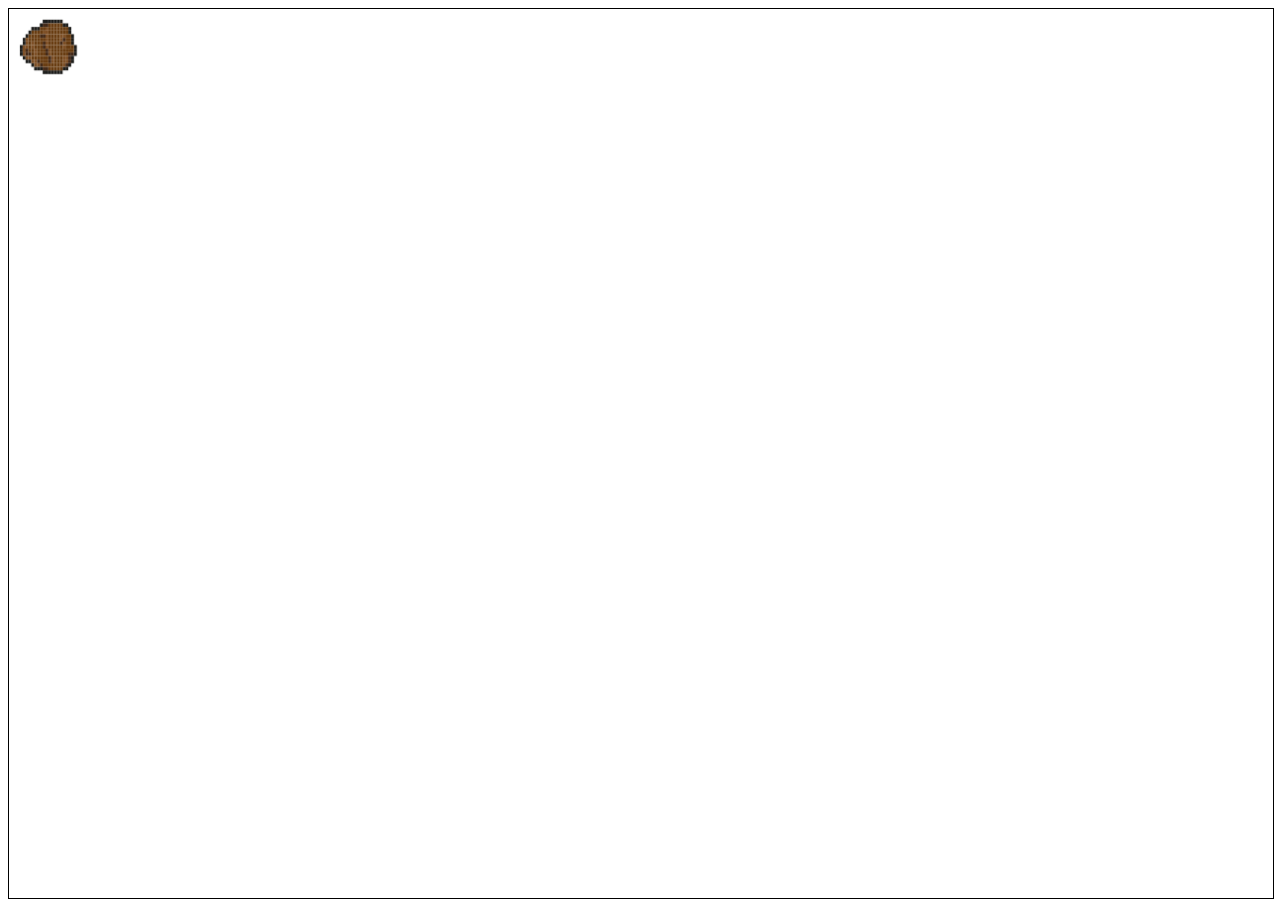
==== index.html @ f92eefe6 "Le rectangle est devenu une astéroide \0/" ====
<!DOCTYPE html>
<html>

<head>
  <meta charset="utf-8">
  <title>David Asteroid</title>
  <link href="styles.css" rel="stylesheet">
</head>

<body onload="draw();">

  <canvas id="asteroid">
    <img id="asteroidSVG" src="asteroid.svg" viewBox="0 0 720 400" />
  </canvas>

</body>
<script src="scripts.js"></script>

</html>
---- styles.css ----
canvas {
  border: 1px solid black;
  width: 100%;
  height: 100%;
}
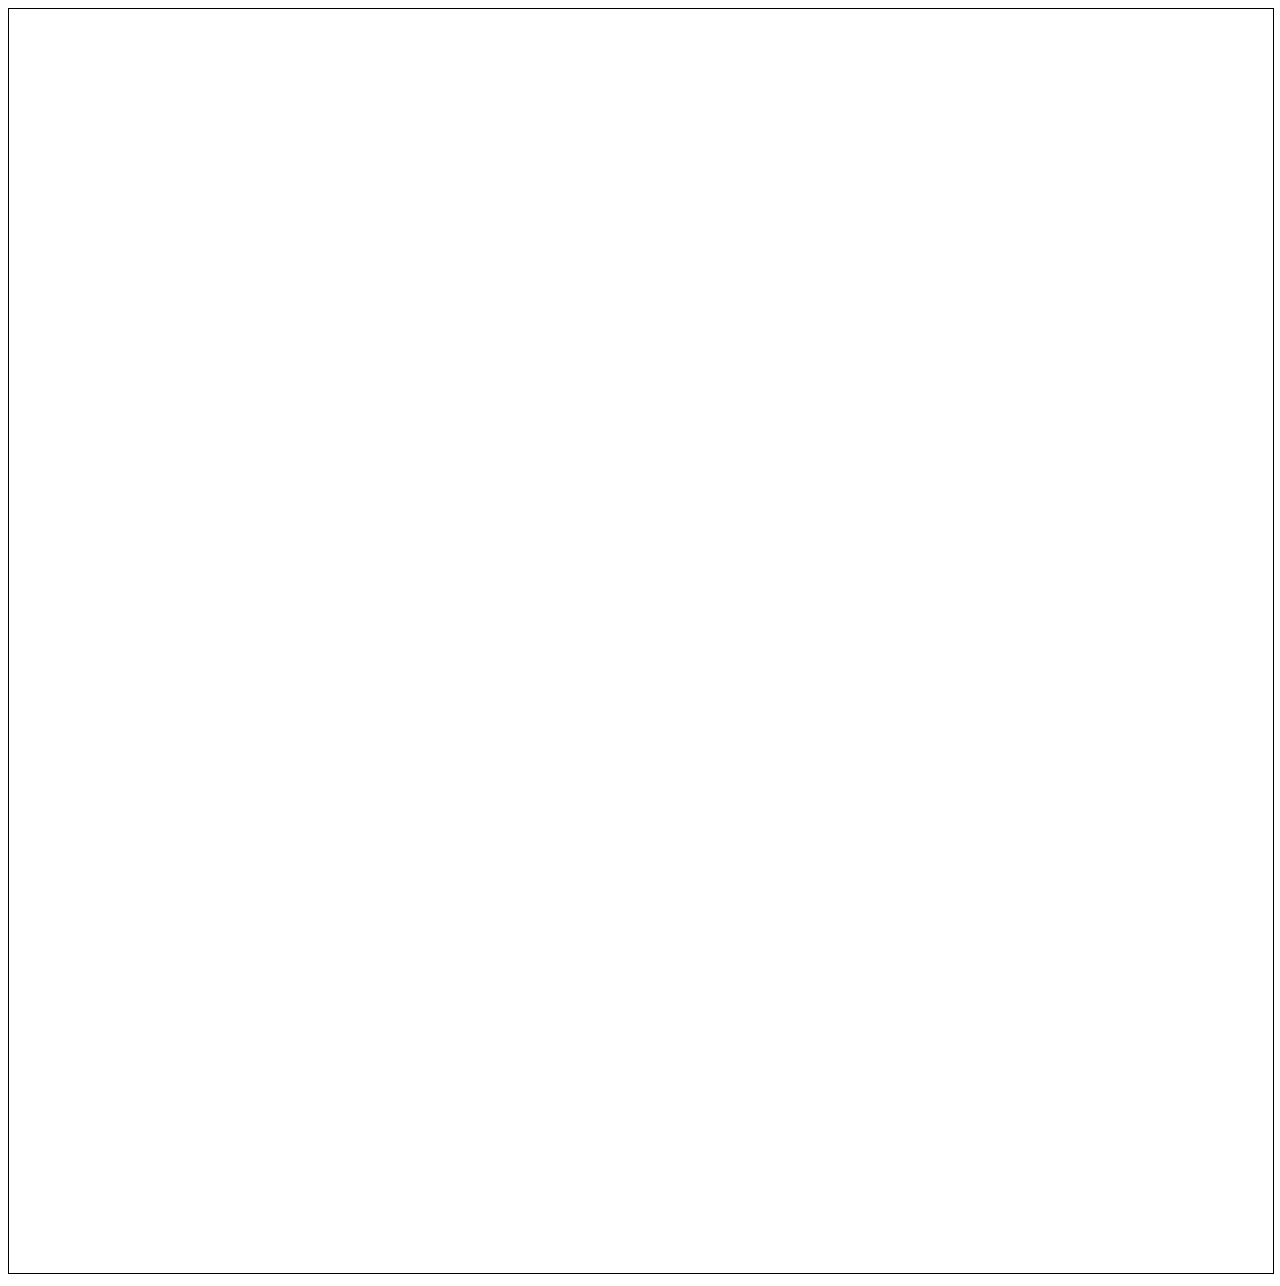
==== commit 59658c6a: "y axis moving up + gravity" ====
--- a/index.html
+++ b/index.html
@@ -7,13 +7,13 @@
   <link href="styles.css" rel="stylesheet">
 </head>
 
-<body onload="draw();">
+<body>
 
-  <canvas id="asteroid">
-    <img id="asteroidSVG" src="asteroid.svg" viewBox="0 0 720 400" />
+  <canvas id="asteroid" width="500" height="500">
   </canvas>
 
+  <script src="scripts.js"></script>
 </body>
-<script src="scripts.js"></script>
+
 
 </html>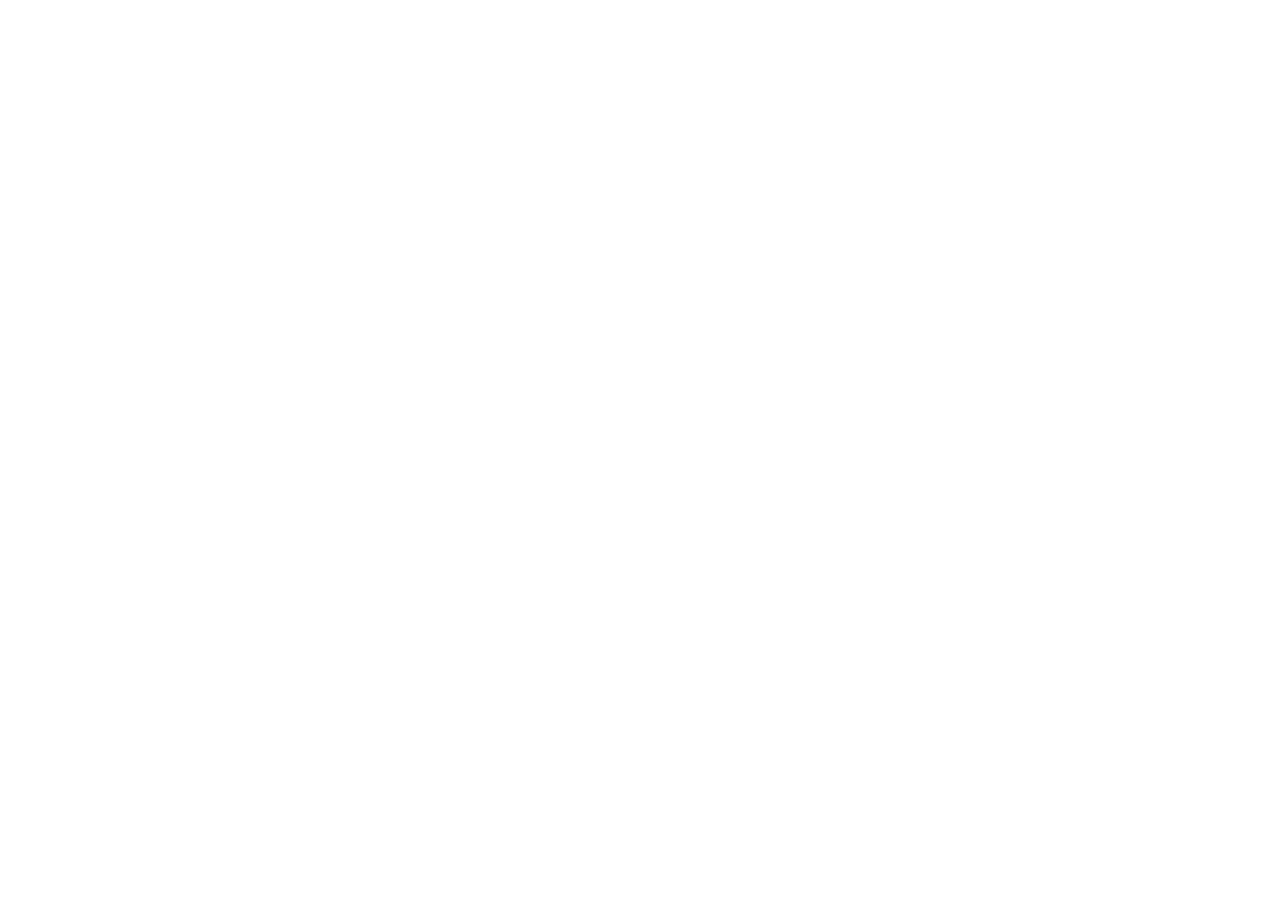
==== commit c1c38034: "merge thibault" ====
--- a/index.html
+++ b/index.html
@@ -1,19 +1,14 @@
 <!DOCTYPE html>
 <html>
-
 <head>
   <meta charset="utf-8">
   <title>David Asteroid</title>
   <link href="styles.css" rel="stylesheet">
 </head>
-
 <body>
-
-  <canvas id="asteroid" width="500" height="500">
+  <canvas id="asteroid">
+    <img id="asteroidSVG" src="asteroid.svg"/>
   </canvas>
-
   <script src="scripts.js"></script>
 </body>
-
-
 </html>--- a/styles.css
+++ b/styles.css
@@ -1,6 +1,4 @@
-
 canvas {
-  border: 1px solid black;
   width: 100%;
   height: 100%;
 }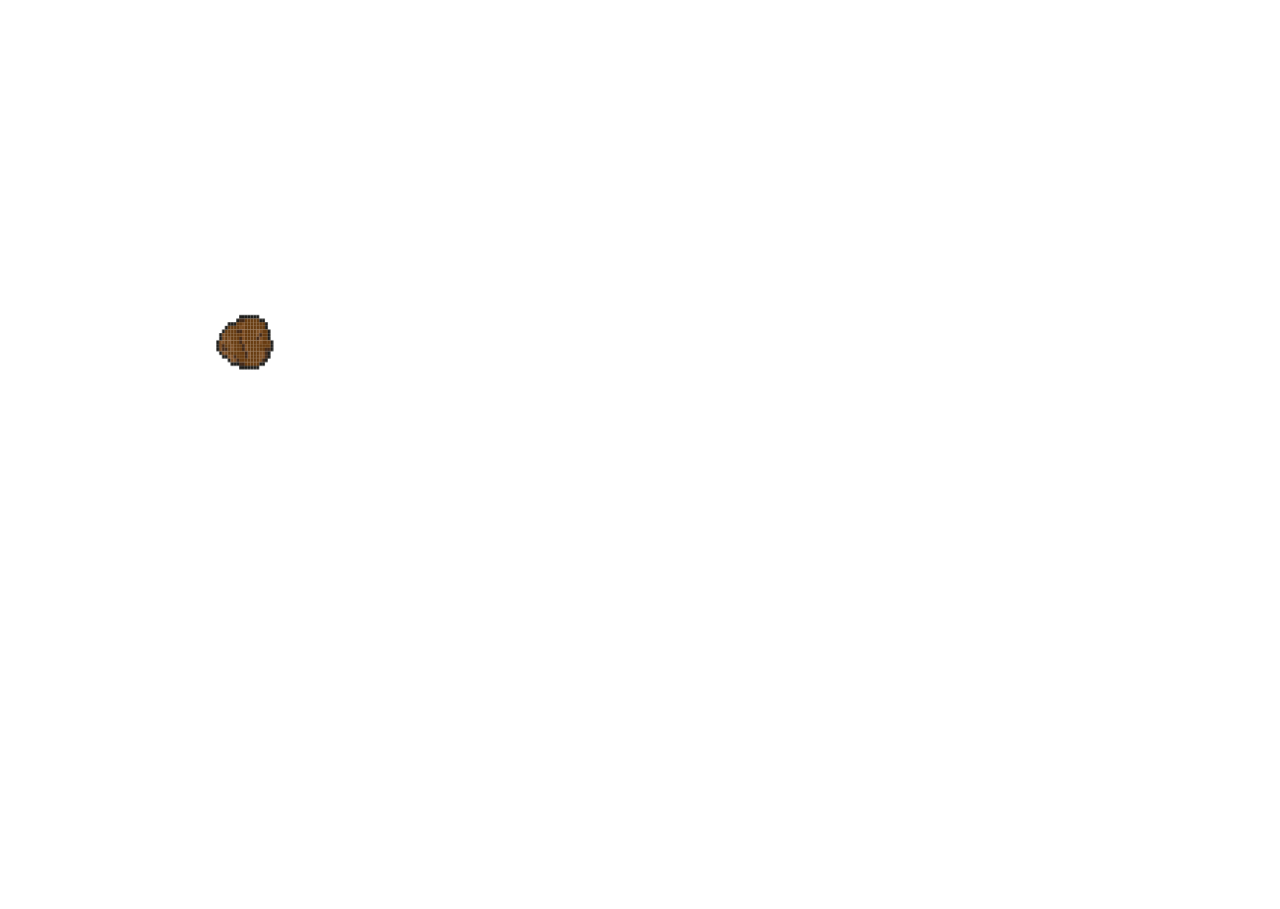
==== commit 7c7c76ac: "La gravité agit sur David" ====
--- a/index.html
+++ b/index.html
@@ -1,14 +1,19 @@
 <!DOCTYPE html>
 <html>
+
 <head>
   <meta charset="utf-8">
   <title>David Asteroid</title>
   <link href="styles.css" rel="stylesheet">
 </head>
-<body>
+
+<body onload="draw();">
+
   <canvas id="asteroid">
-    <img id="asteroidSVG" src="asteroid.svg"/>
+    <img id="asteroidSVG" src="asteroid.svg" viewBox="0 0 720 400" />
   </canvas>
-  <script src="scripts.js"></script>
+
 </body>
+<script src="scripts.js"></script>
+
 </html>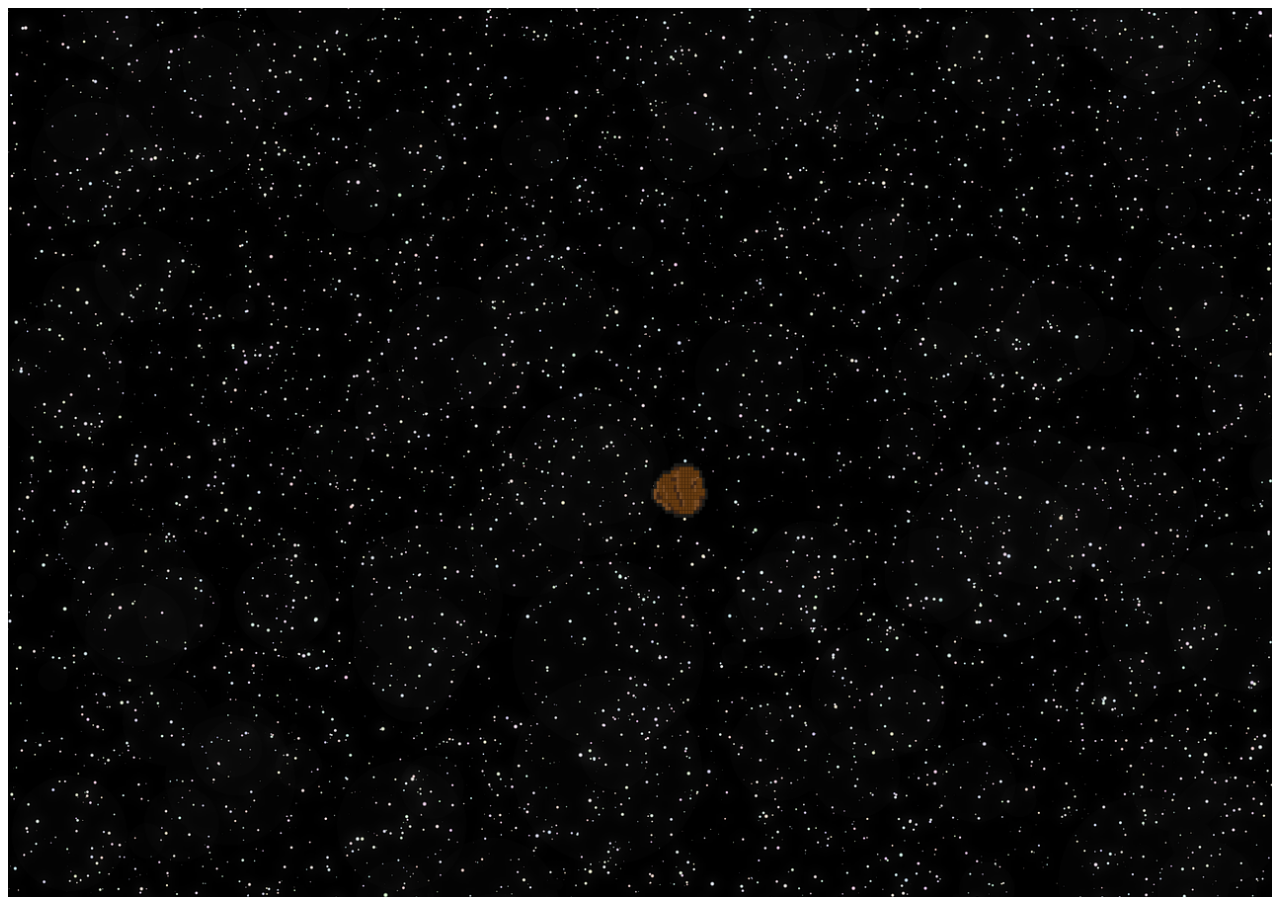
==== commit cdc52126: "I want to die" ====
--- a/index.html
+++ b/index.html
@@ -3,6 +3,7 @@
 
 <head>
   <meta charset="utf-8">
+  <link rel="icon" href="asteroid.svg" sizes="any" type="image/svg+xml">
   <title>David Asteroid</title>
   <link href="styles.css" rel="stylesheet">
 </head>
@@ -10,7 +11,7 @@
 <body onload="draw();">
 
   <canvas id="asteroid">
-    <img id="asteroidSVG" src="asteroid.svg" viewBox="0 0 720 400" />
+    <img id="asteroidSVG" src="asteroid.svg"/>
   </canvas>
 
 </body>
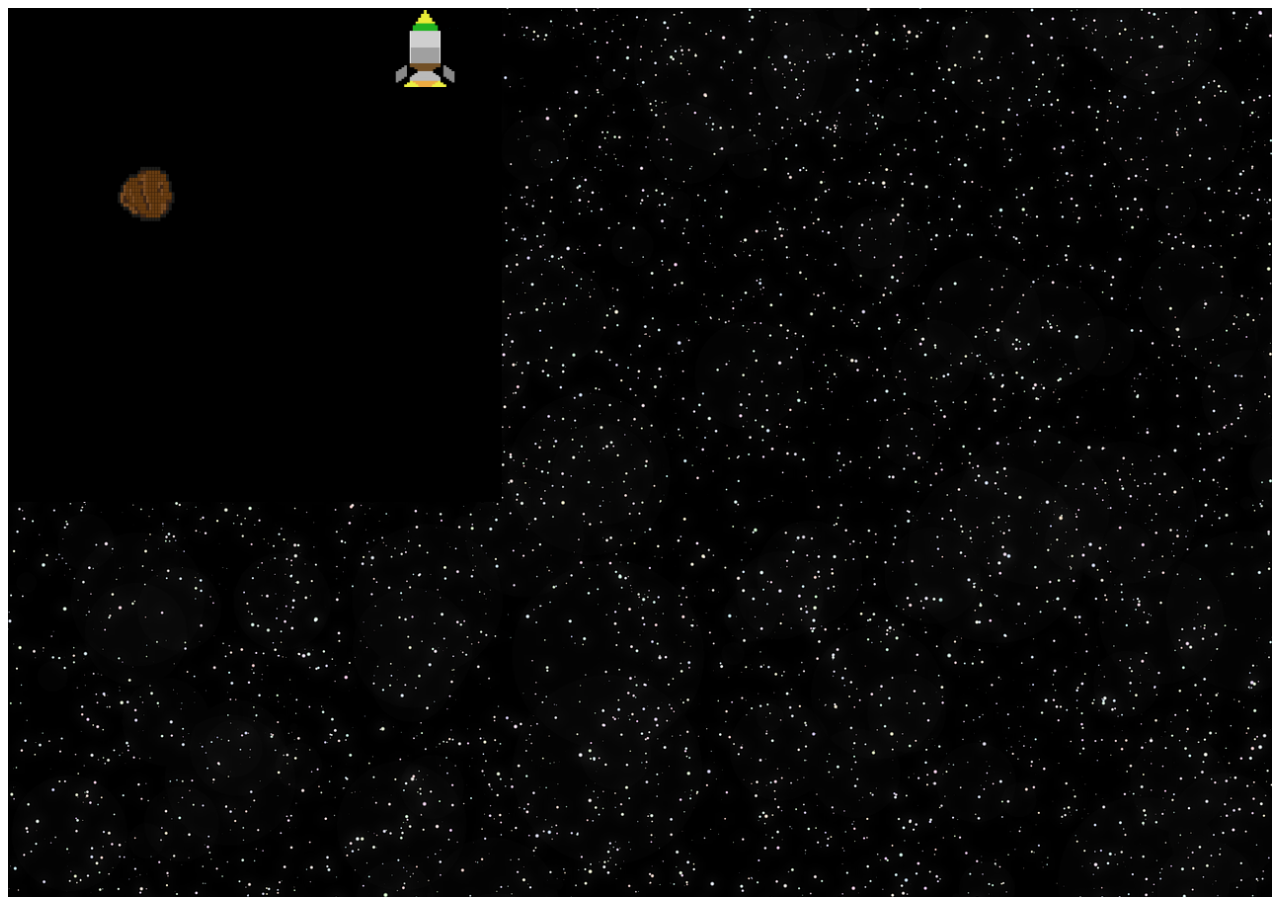
==== commit 91172181: "prout" ====
--- a/index.html
+++ b/index.html
@@ -15,6 +15,6 @@
   </canvas>
 
 </body>
-<script src="scripts.js"></script>
+<script src="sc.js"></script>
 
 </html>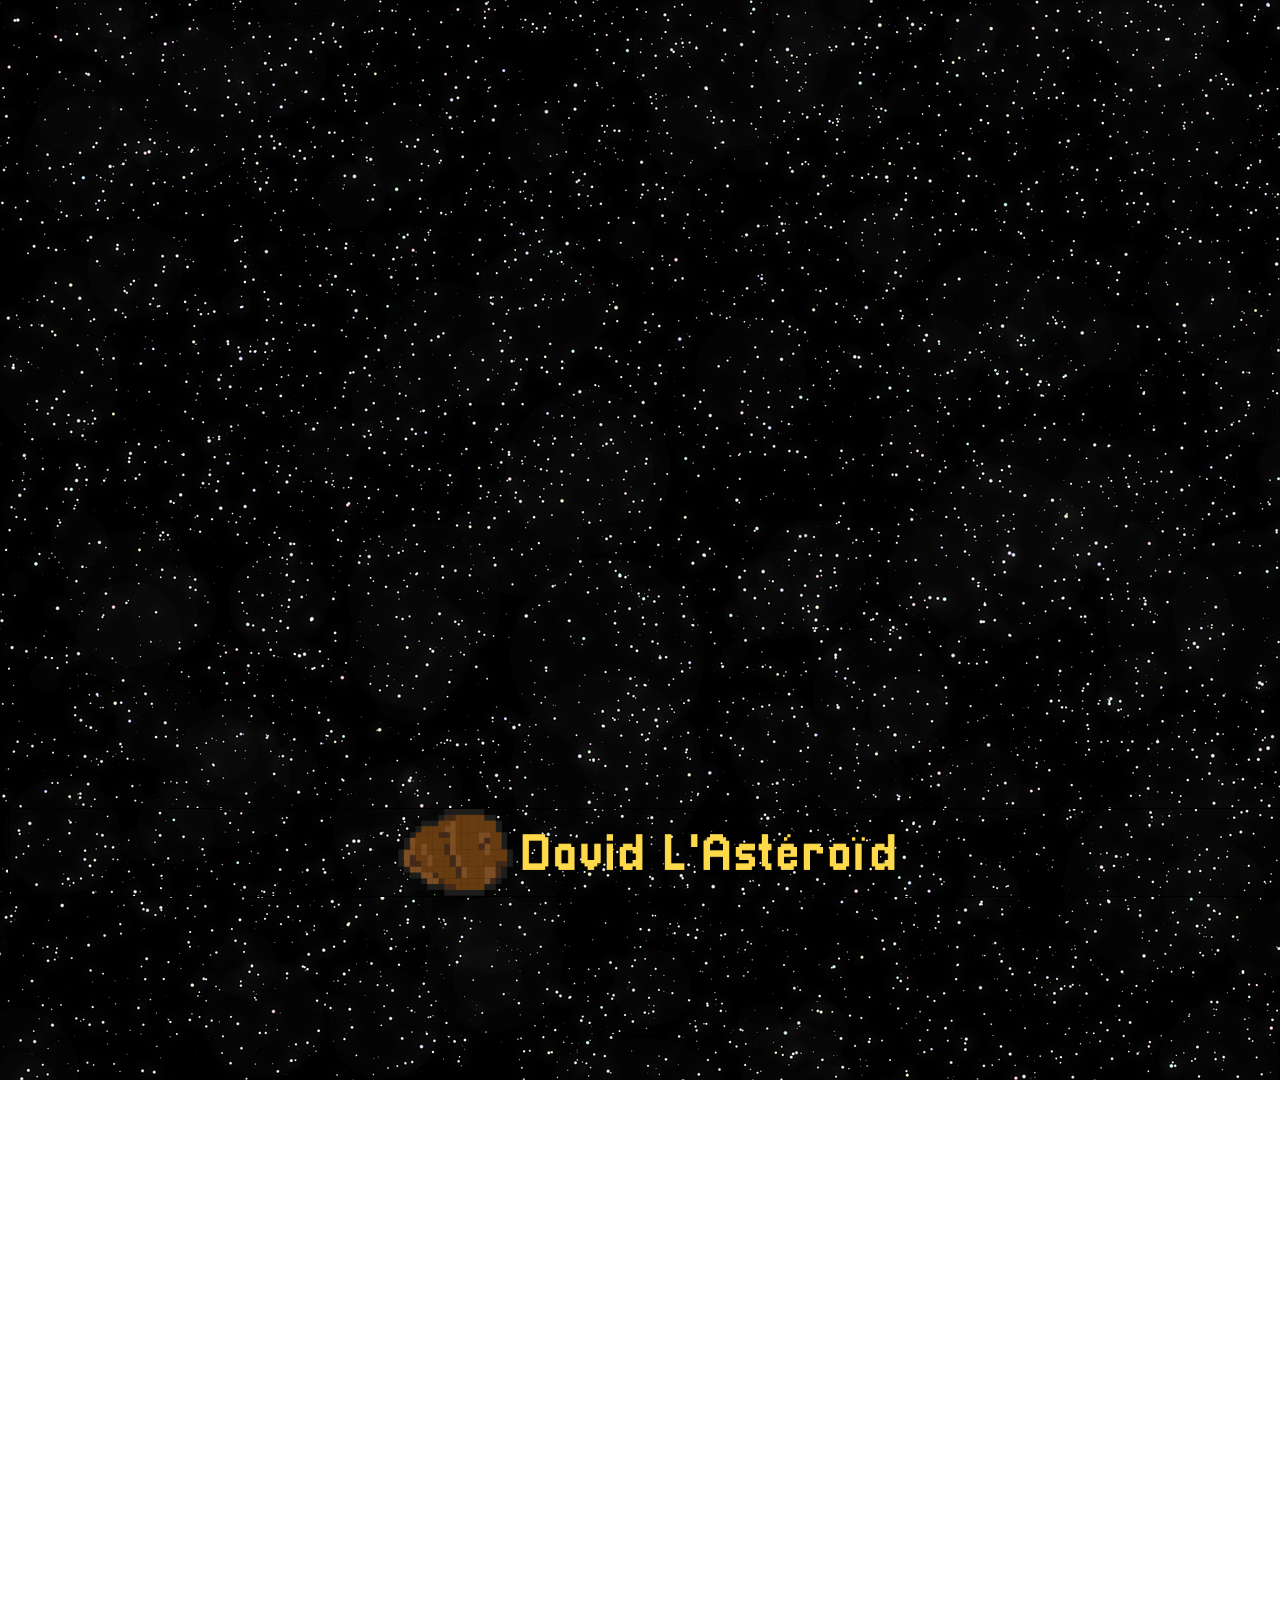
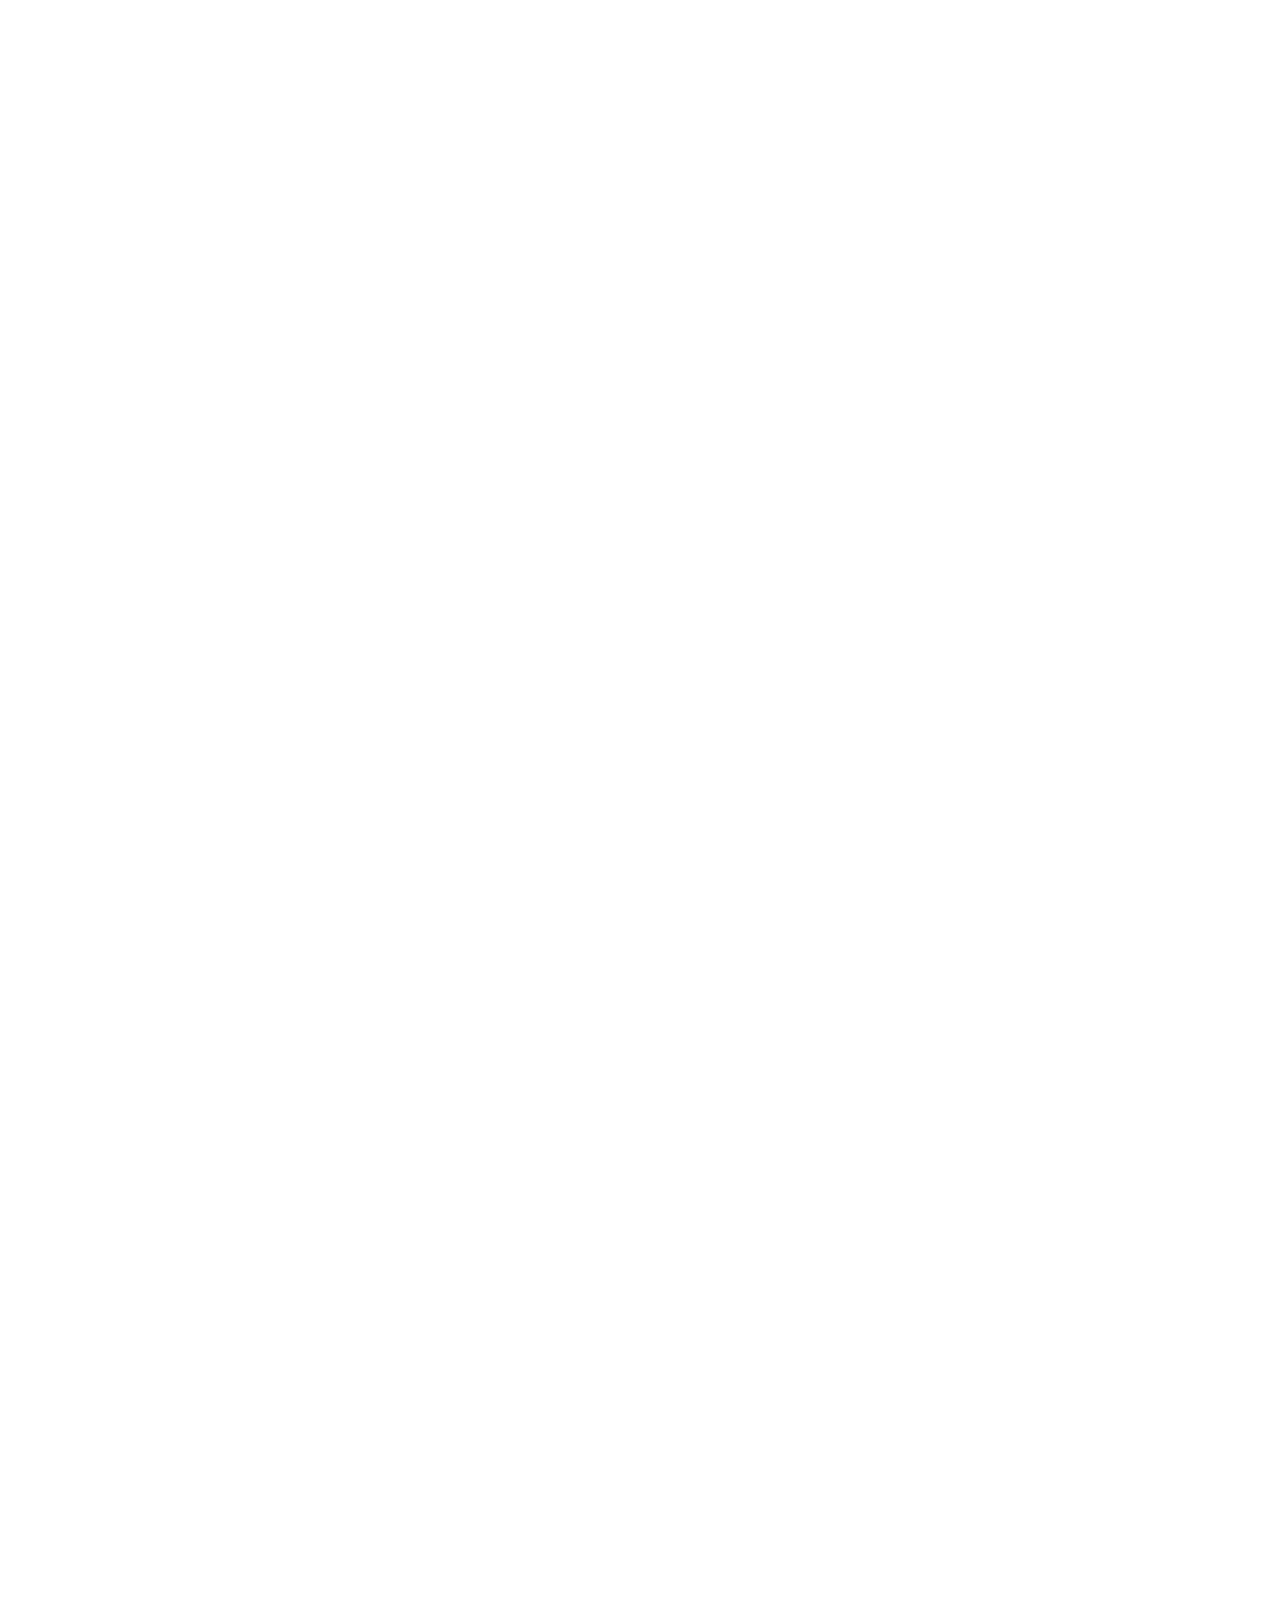
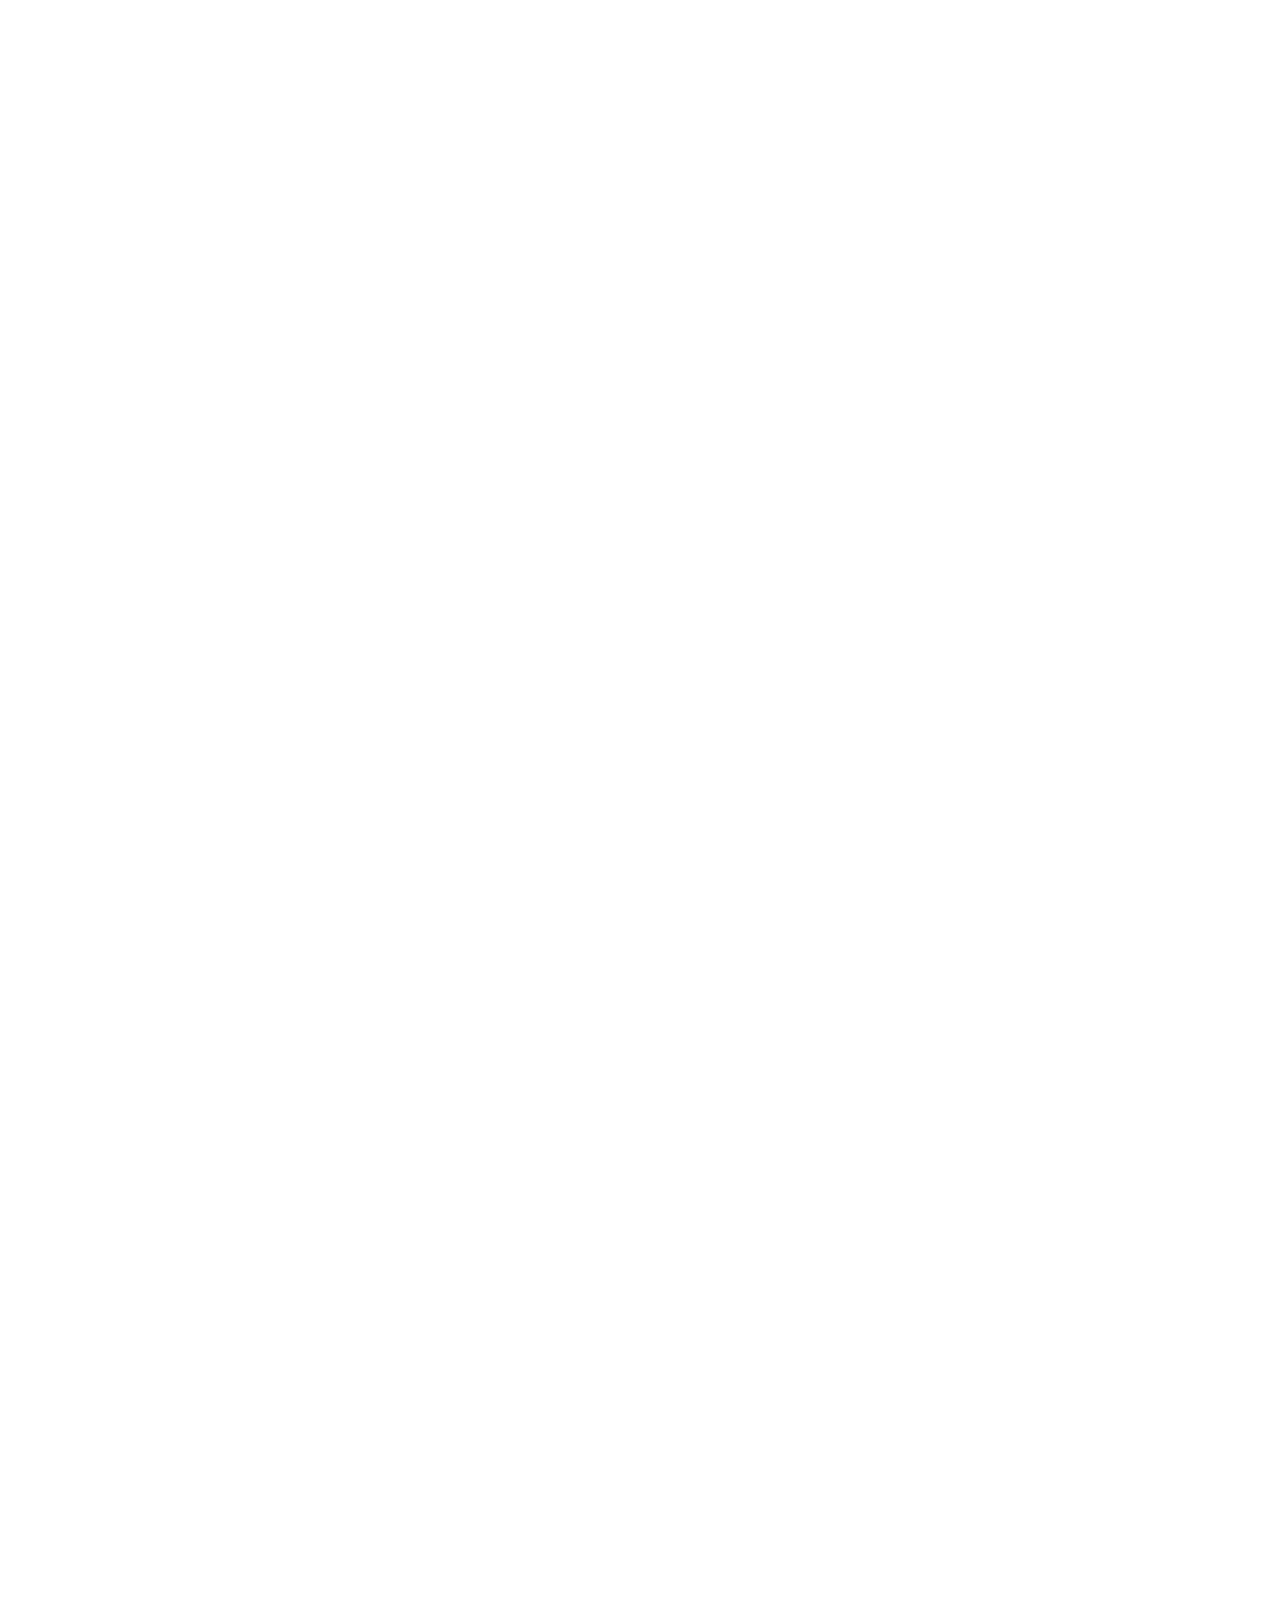
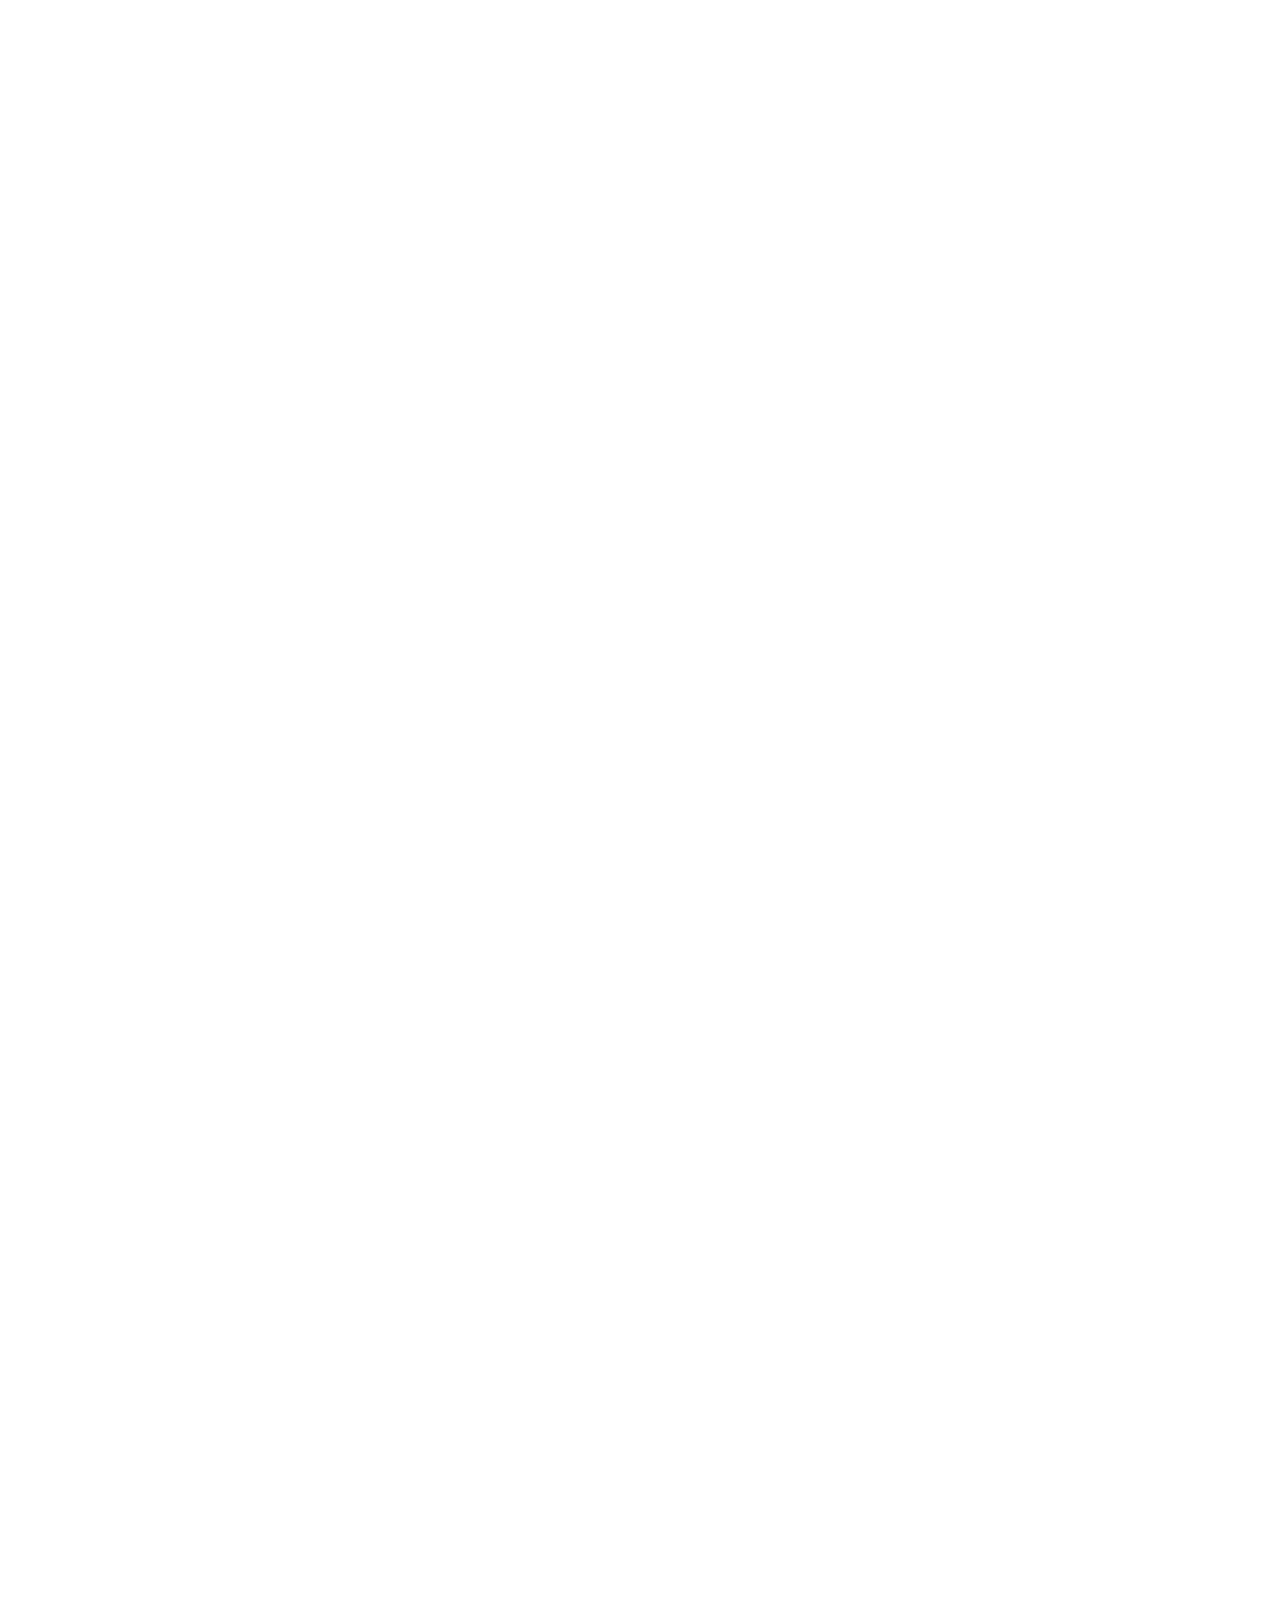
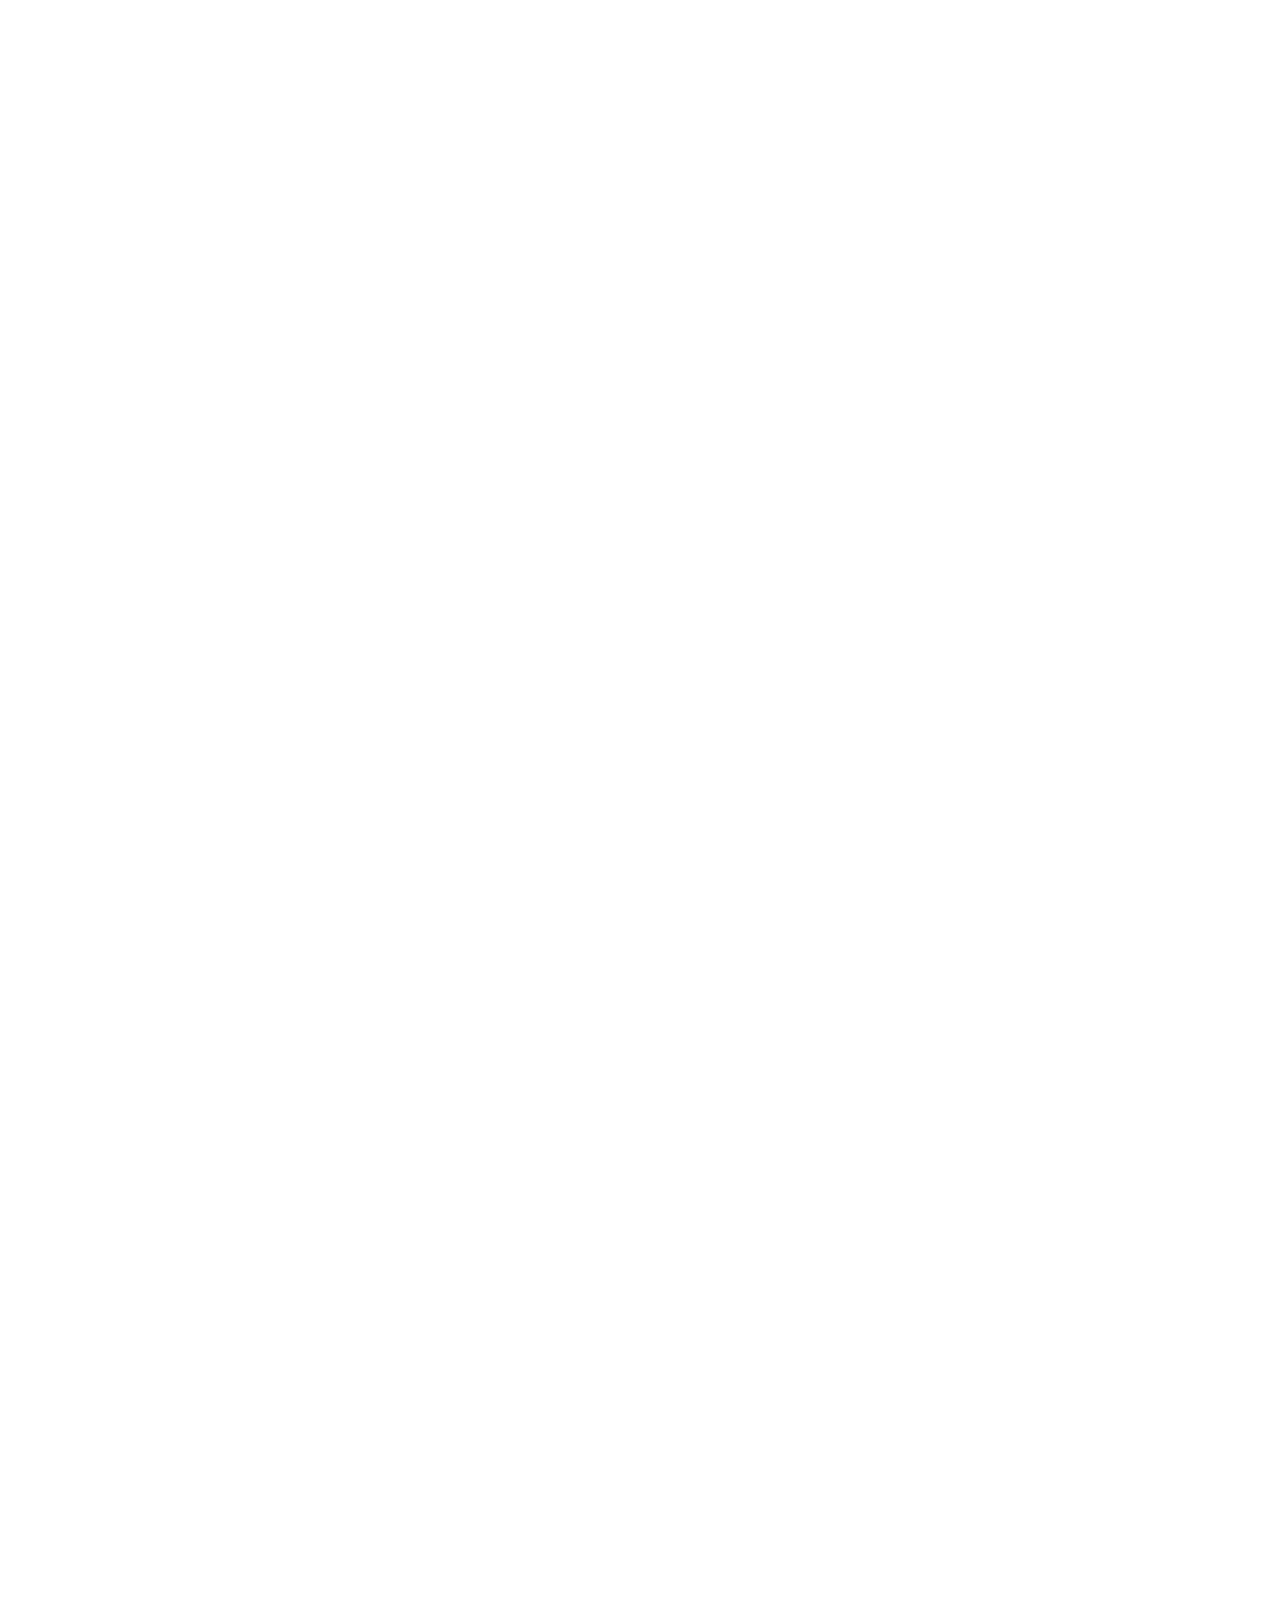
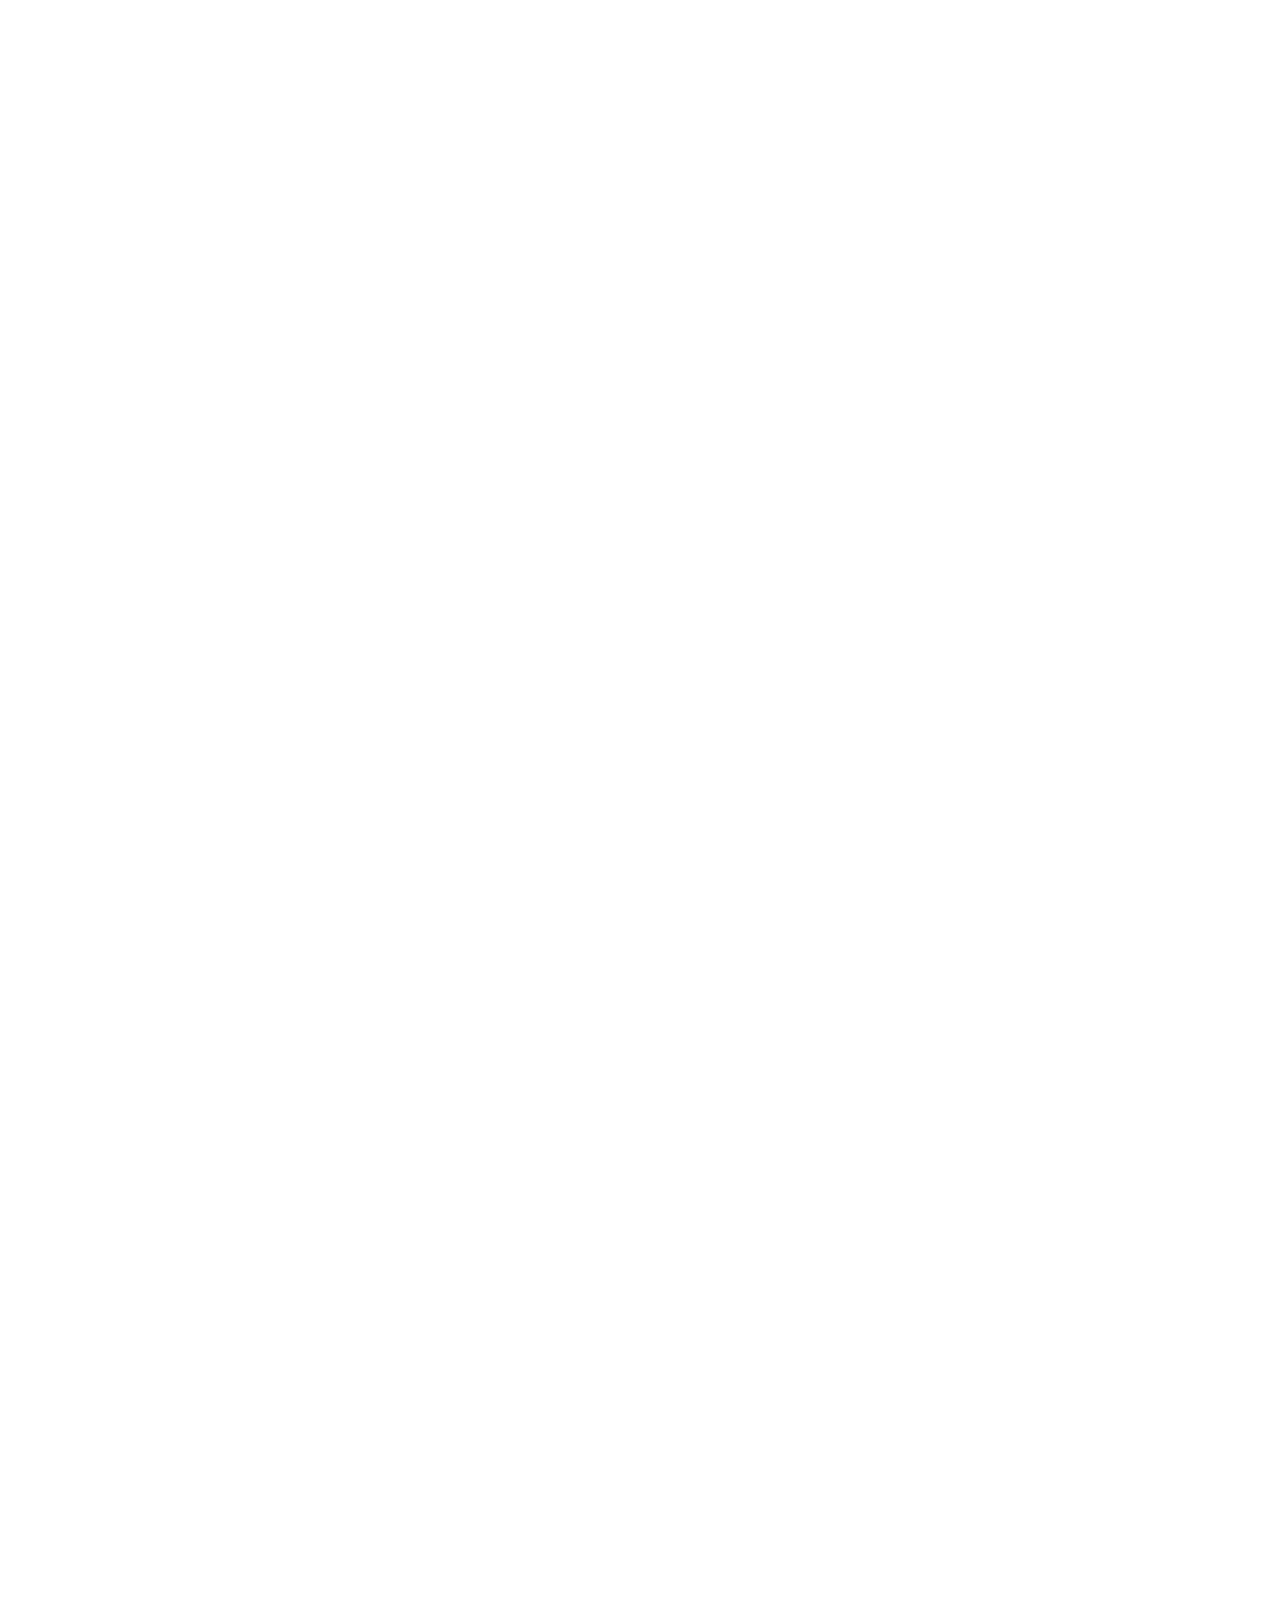
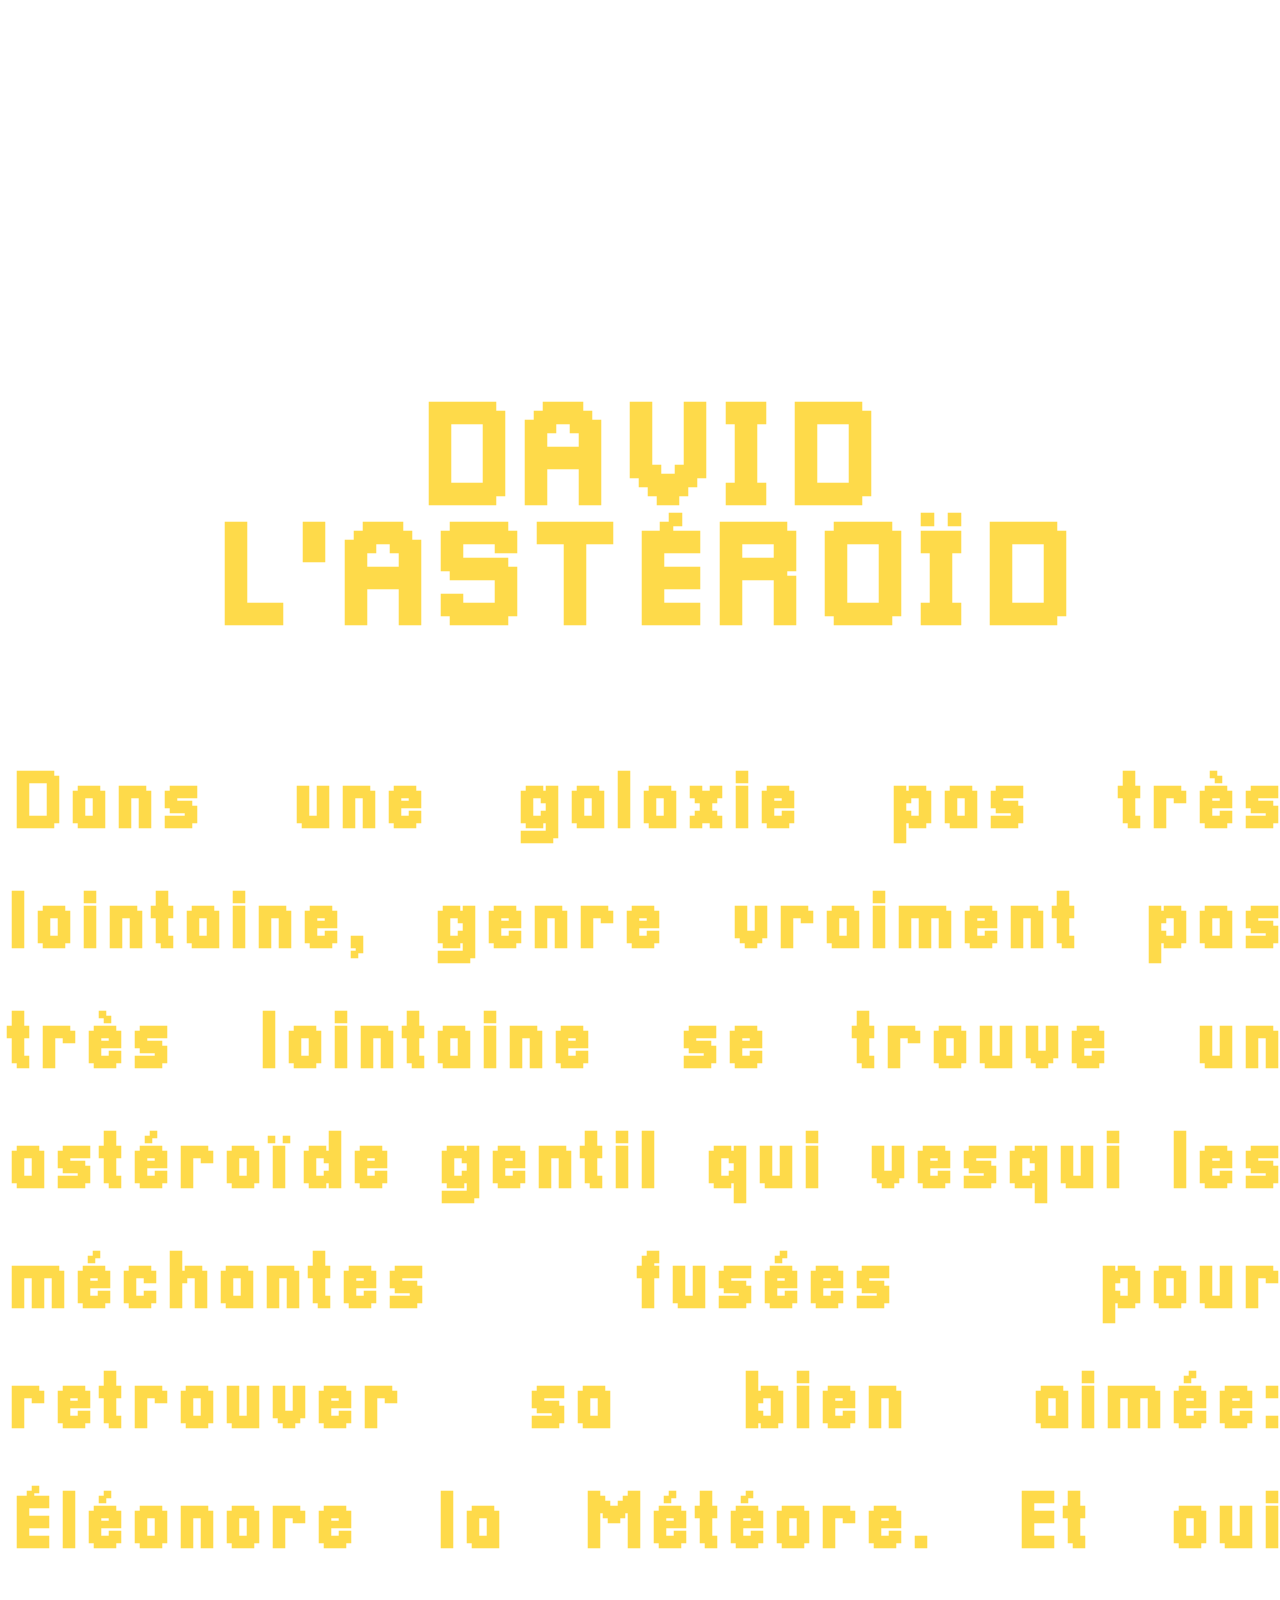
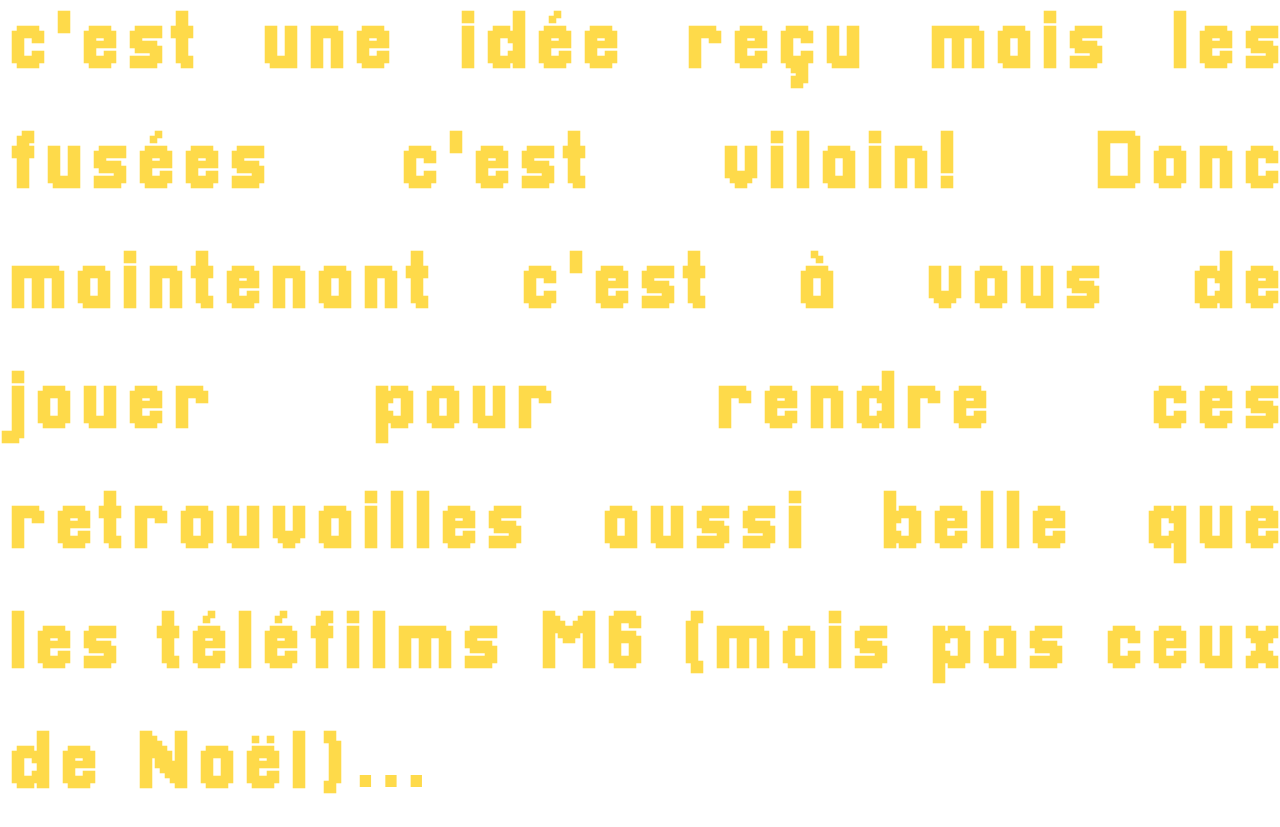
==== commit 9a8cee3e: "introbenjamin/cedric" ====
--- a/index.html
+++ b/index.html
@@ -3,18 +3,51 @@
 
 <head>
   <meta charset="utf-8">
-  <link rel="icon" href="asteroid.svg" sizes="any" type="image/svg+xml">
   <title>David Asteroid</title>
   <link href="styles.css" rel="stylesheet">
+ 
 </head>
 
 <body onload="draw();">
 
-  <canvas id="asteroid">
-    <img id="asteroidSVG" src="asteroid.svg"/>
-  </canvas>
+  <!-- <canvas id="asteroid" width="150" height="150">
+  </canvas> -->
 
+ 
+  <div class="fade"></div>
+
+  <section class="star-wars">
+
+    <div class="crawl">
+
+      <div class="title">
+        <h1>David l'Astéroïd</h1>
+      </div>
+
+      <p>Dans une galaxie pas très lointaine, genre vraiment pas très lointaine
+        se trouve un astéroïde gentil qui vesqui les méchantes fusées pour retrouver
+        sa bien aimée: Éléonore la Météore. Et oui c'est une idée reçu mais les fusées
+        c'est vilain! Donc maintenant c'est à vous de jouer pour rendre
+        ces retrouvailles aussi belle que les téléfilms M6 (mais pas ceux de Noël)…</p>
+
+    </div>
+
+    
+    
+    
+    <audio autoplay>
+      <source src="audio/flute.mp3">>
+    </audio>
+    
+    
+  </section>
+
+  <div id="div"><a href="#" id="btnstart"> <img src="image/logodavidy.png" width="500px" alt=""></a></div>
+  
+  <!-- <a href="#" id="btnstart"> <img src="image/logodavidy.png" alt=""></a>  -->
+
+  <!-- <script src="scripts.js"></script> -->
 </body>
-<script src="sc.js"></script>
+
 
 </html>--- a/styles.css
+++ b/styles.css
@@ -1,4 +1,66 @@
-canvas {
+/* canvas {
+  border: 1px solid black
+} */
+
+@font-face {
+  font-family: "Pixellari";
+  src: url("fonts/Pixellari.ttf");
+}
+
+body {
   width: 100%;
   height: 100%;
-}+  background-image: url(image/espace.png);
+  background-repeat: no-repeat;
+  overflow: hidden;
+}
+
+.star-wars {
+  display: flex;
+  justify-content: center;
+  position: relative;
+  height: 800px;
+  color: #feda4a;
+  font-family: 'Pixellari', sans-serif;
+  font-size: 500%;
+  font-weight: 600;
+  letter-spacing: 6px;
+  line-height: 150%;
+  perspective: 400px;
+  text-align: justify;
+}
+
+.crawl {
+  position: relative;
+  top: 9999px;
+  transform-origin: 50% 100%;
+  animation: crawl 60s linear;
+}
+
+.crawl>.title {
+  font-size: 90%;
+  text-align: center;
+}
+
+.crawl>.title h1 {
+  margin: 0 0 100px;
+  text-transform: uppercase;
+}
+
+@keyframes crawl {
+  0% {
+    top: 0;
+    transform: rotateX(20deg) translateZ(0);
+  }
+  100% {
+    top: -6000px;
+    transform: rotateX(25deg) translateZ(-2500px);
+  }
+}
+
+#btnstart {
+  border: 1px solid black;
+  display: flex;
+  justify-content: center;
+}
+
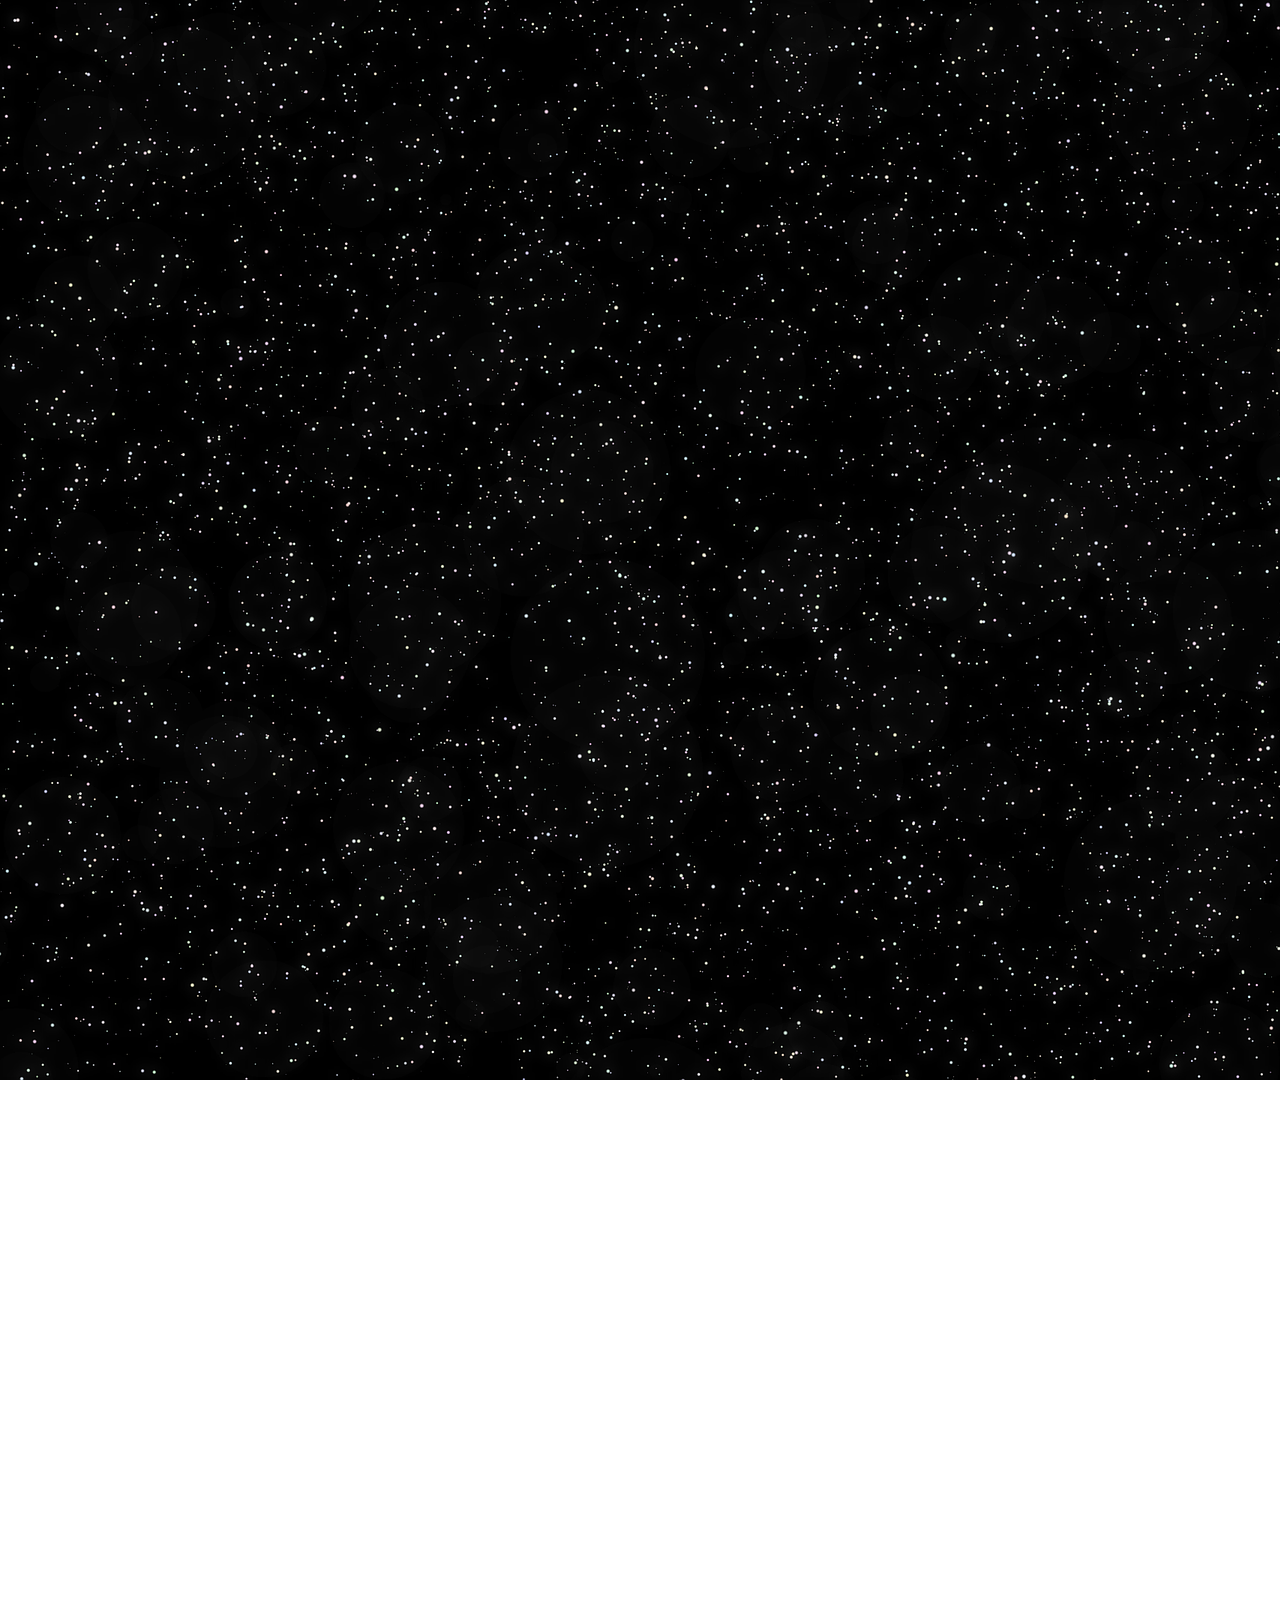
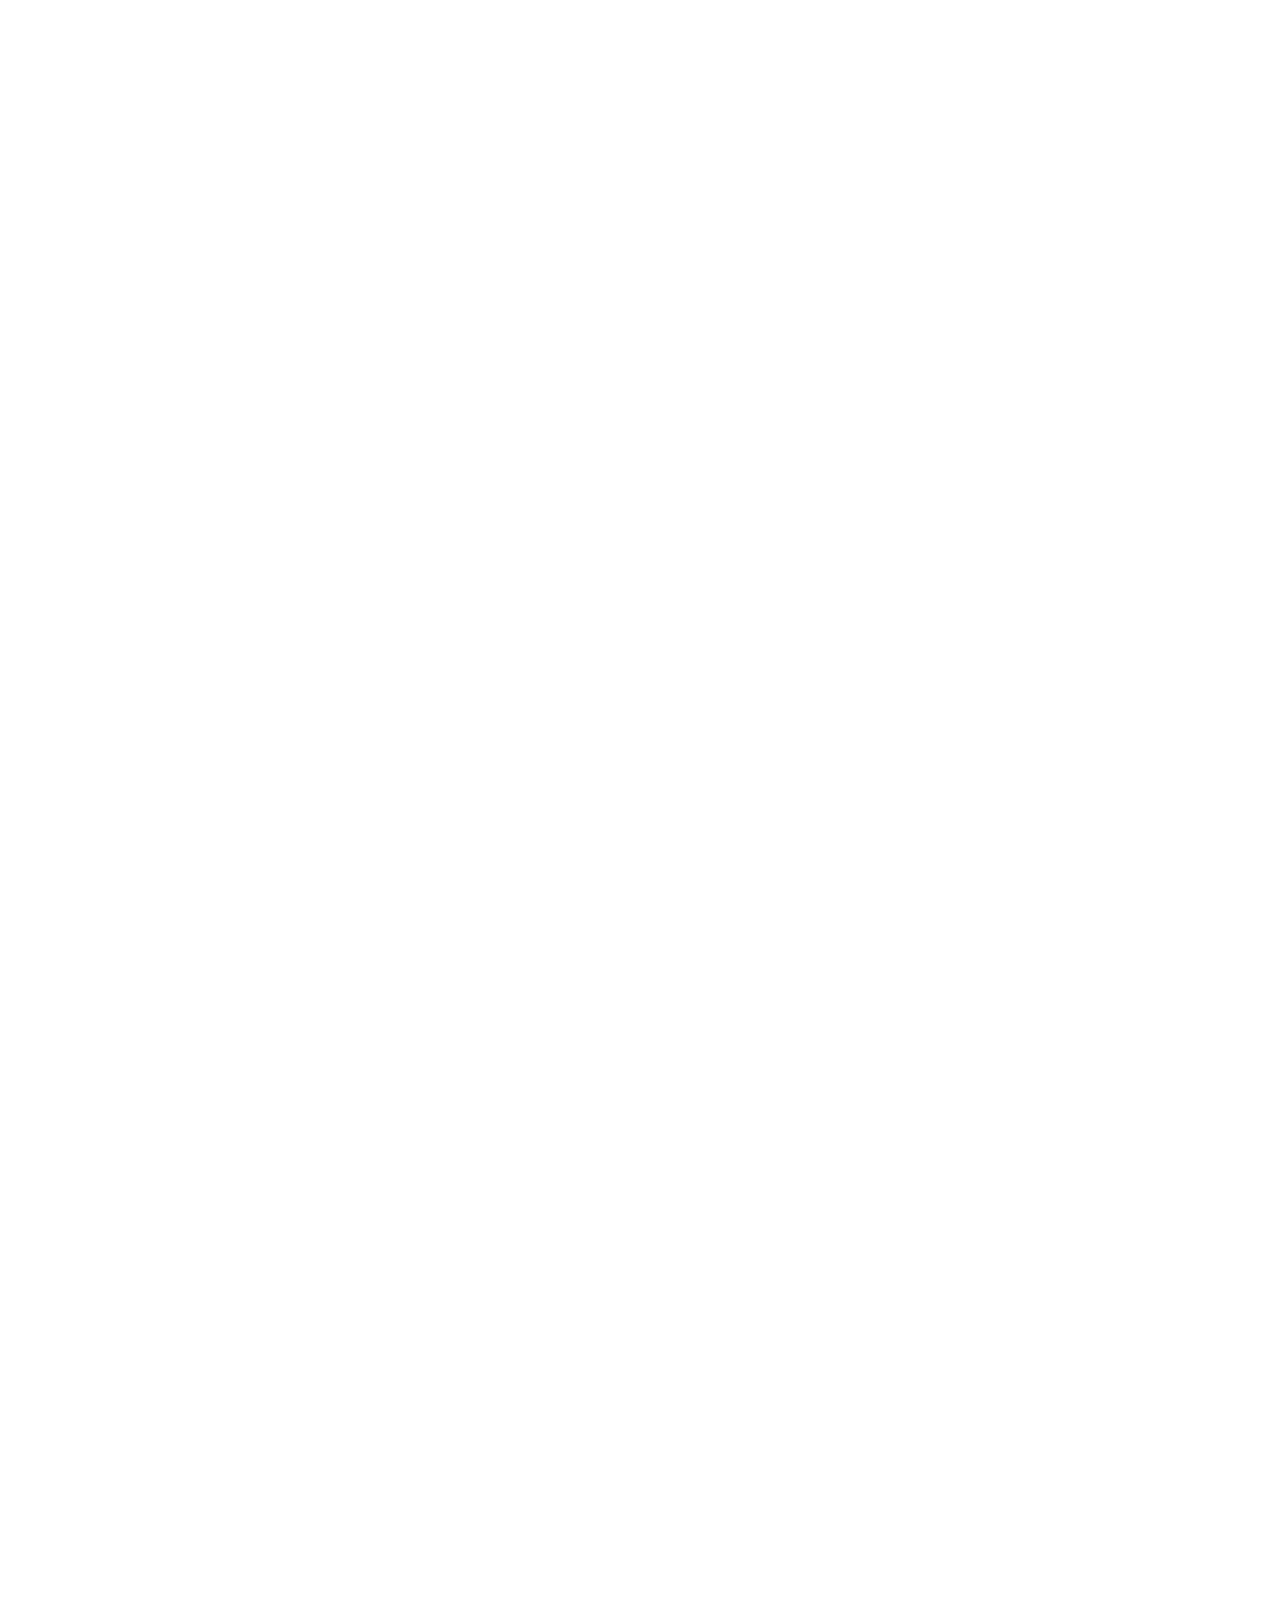
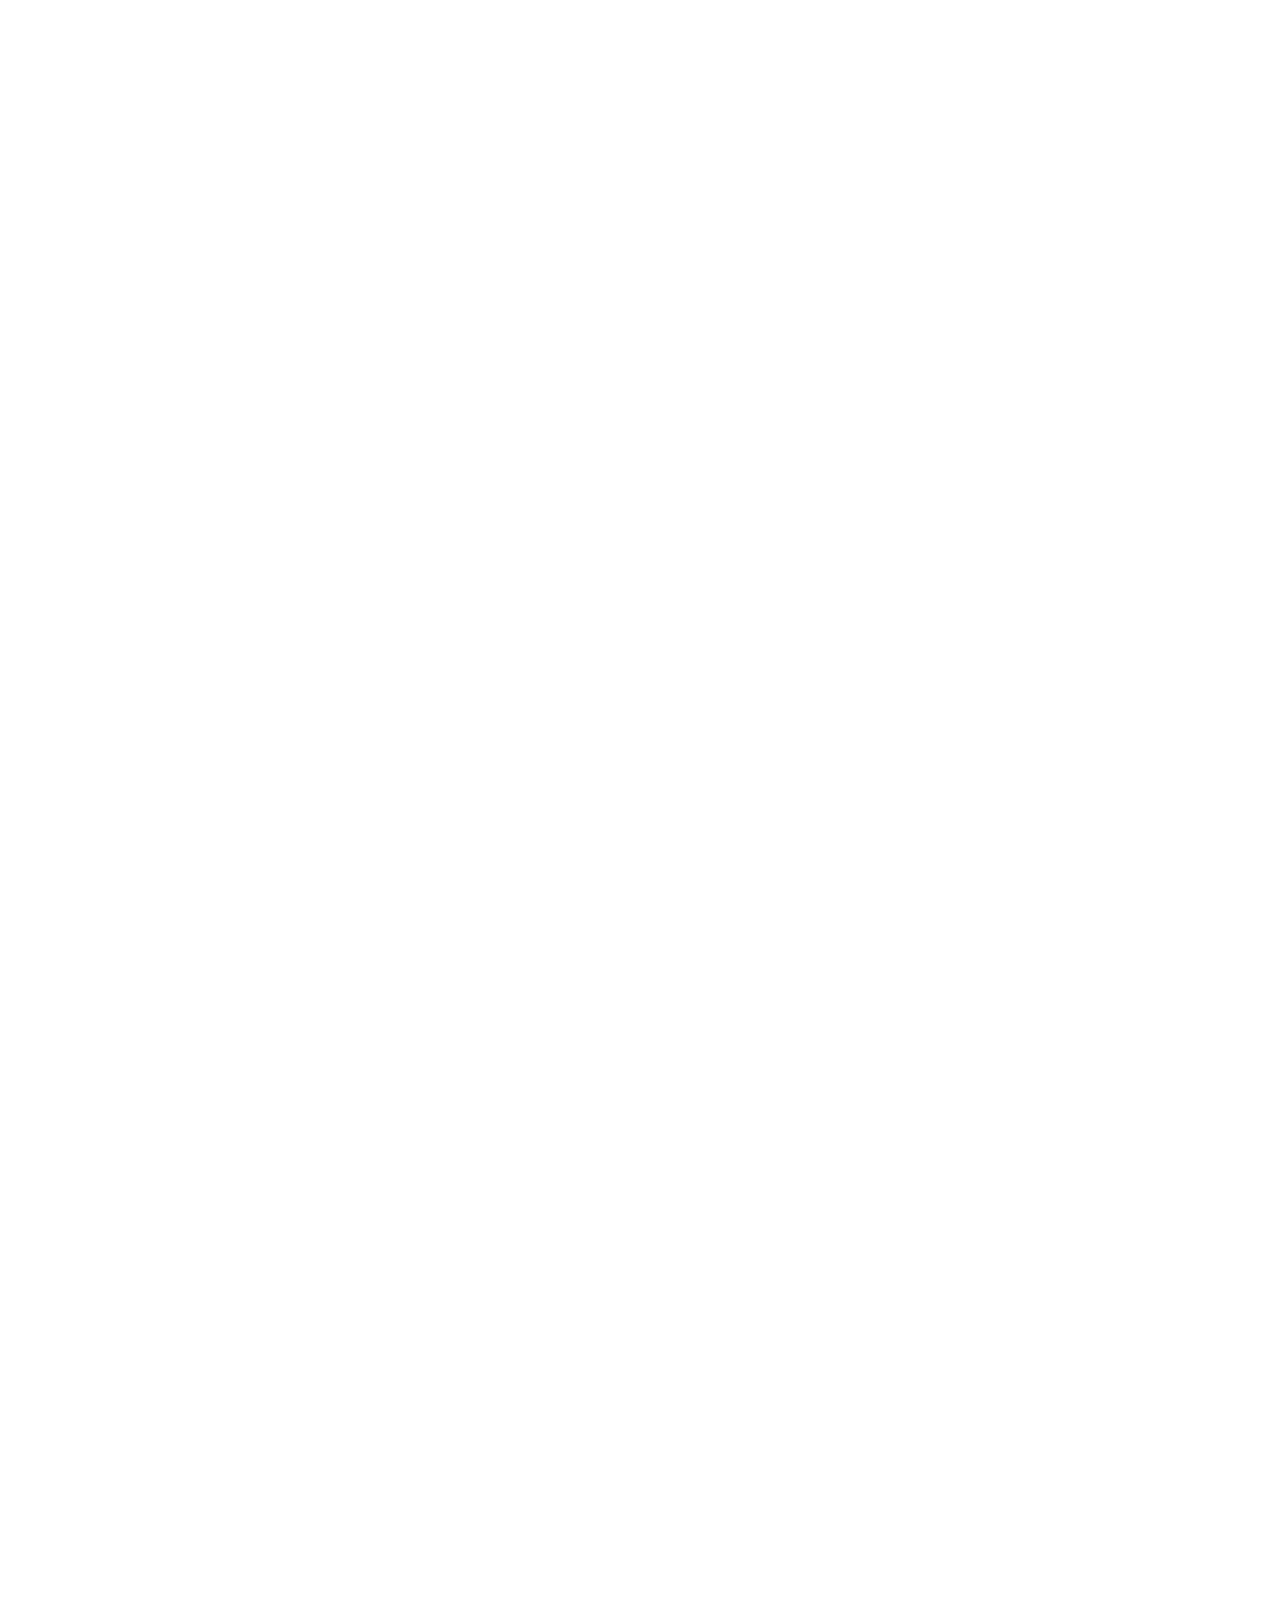
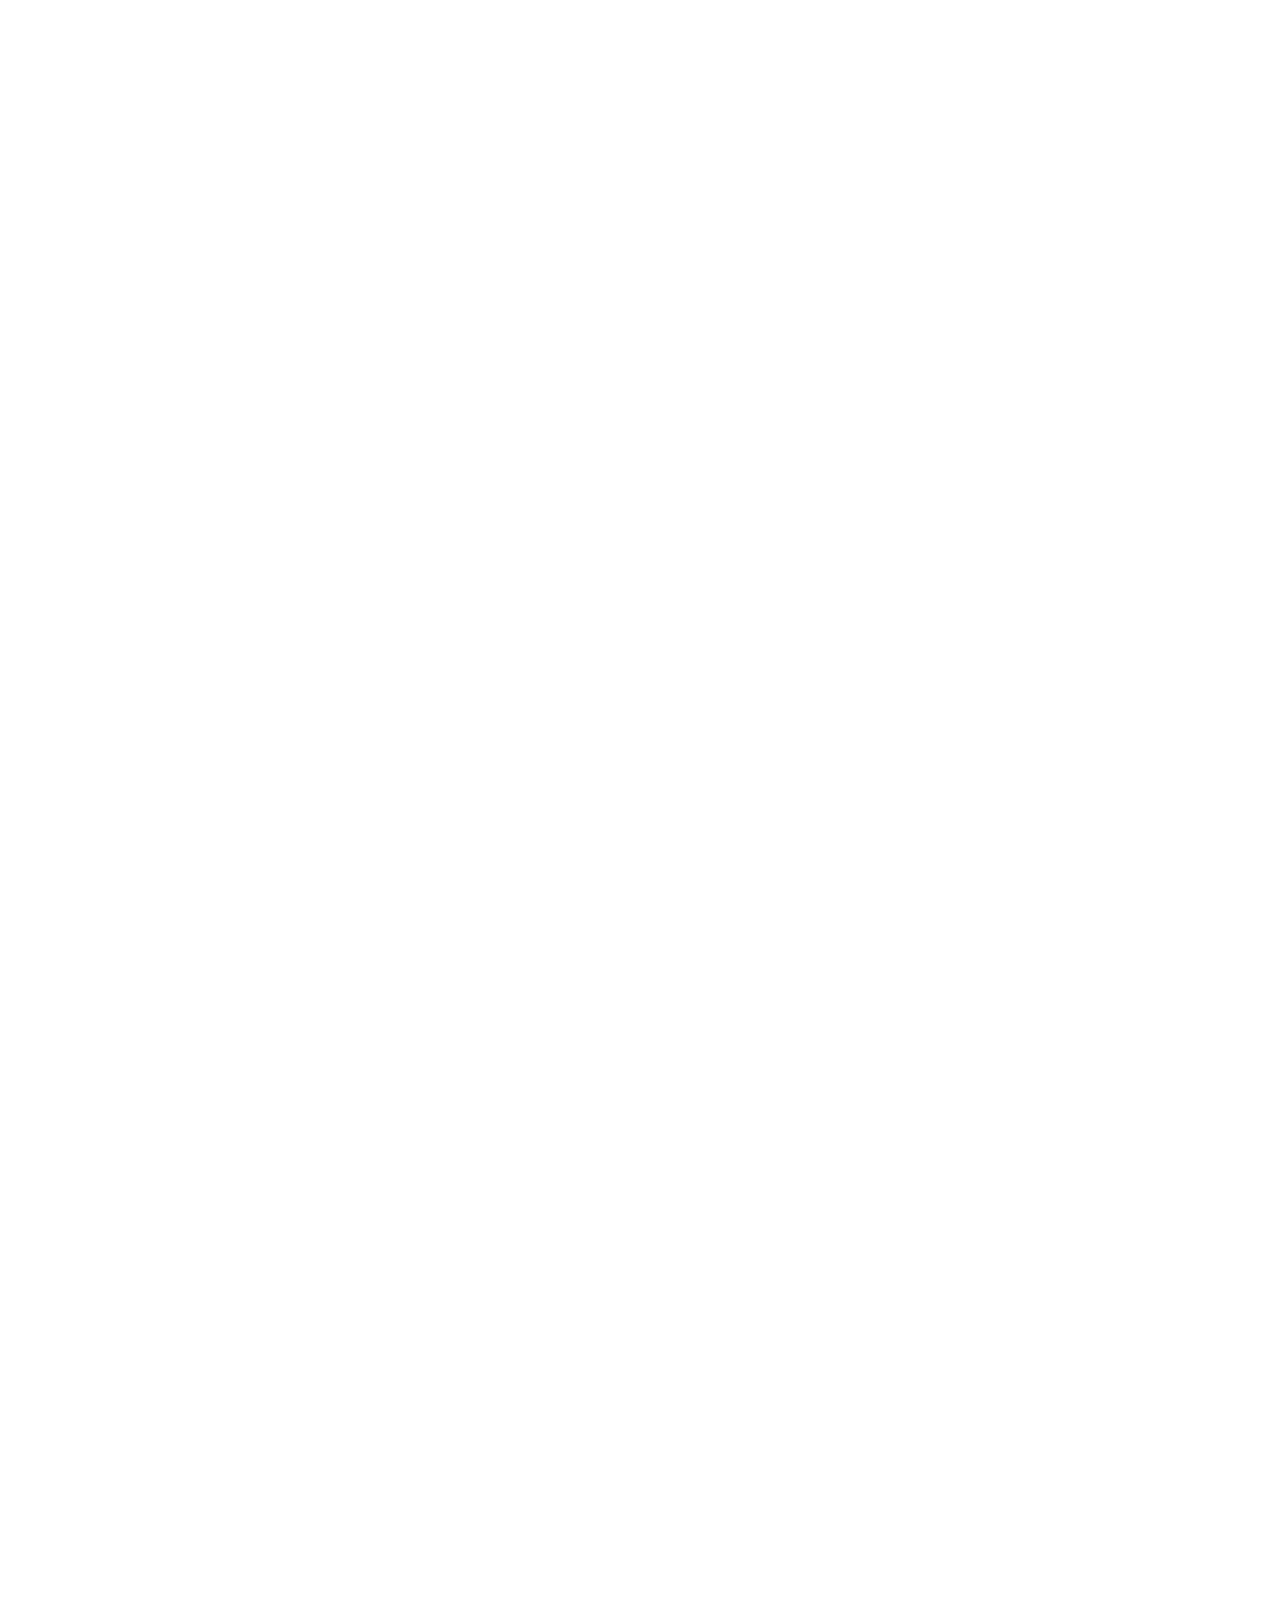
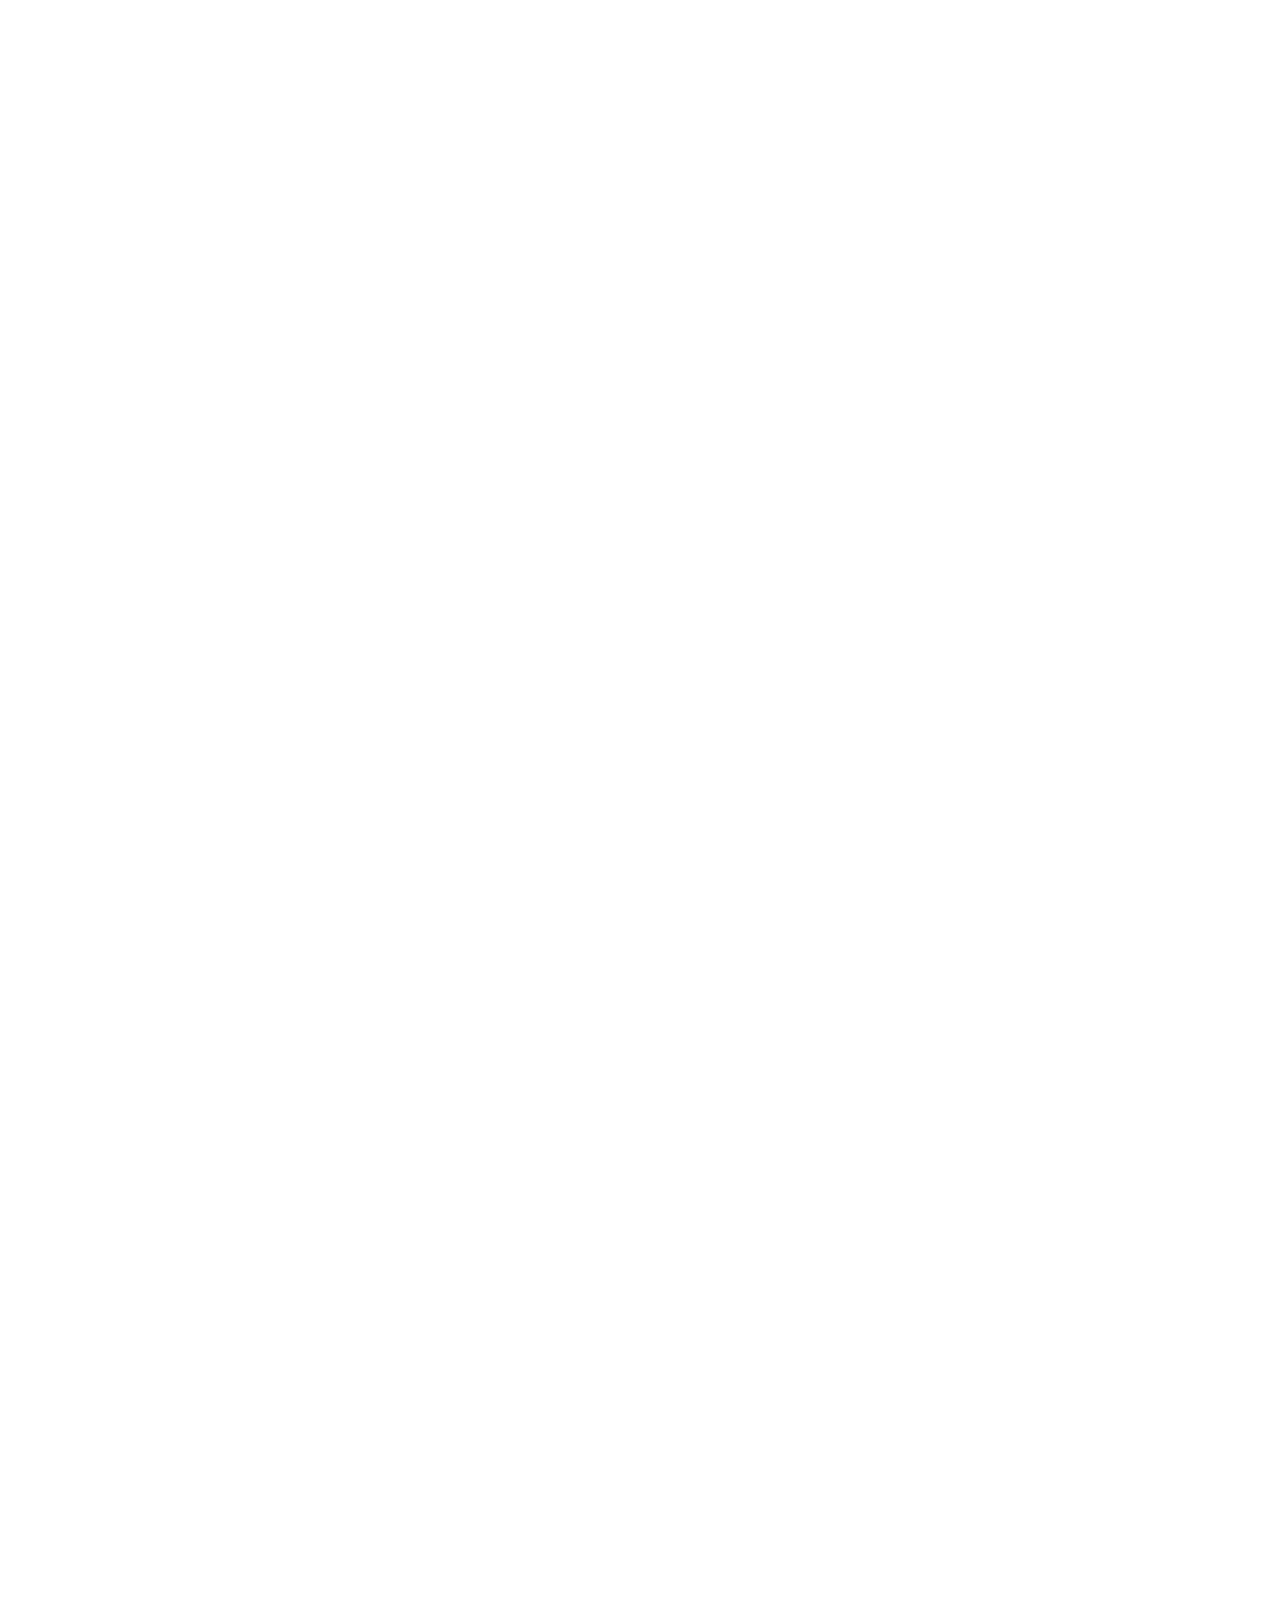
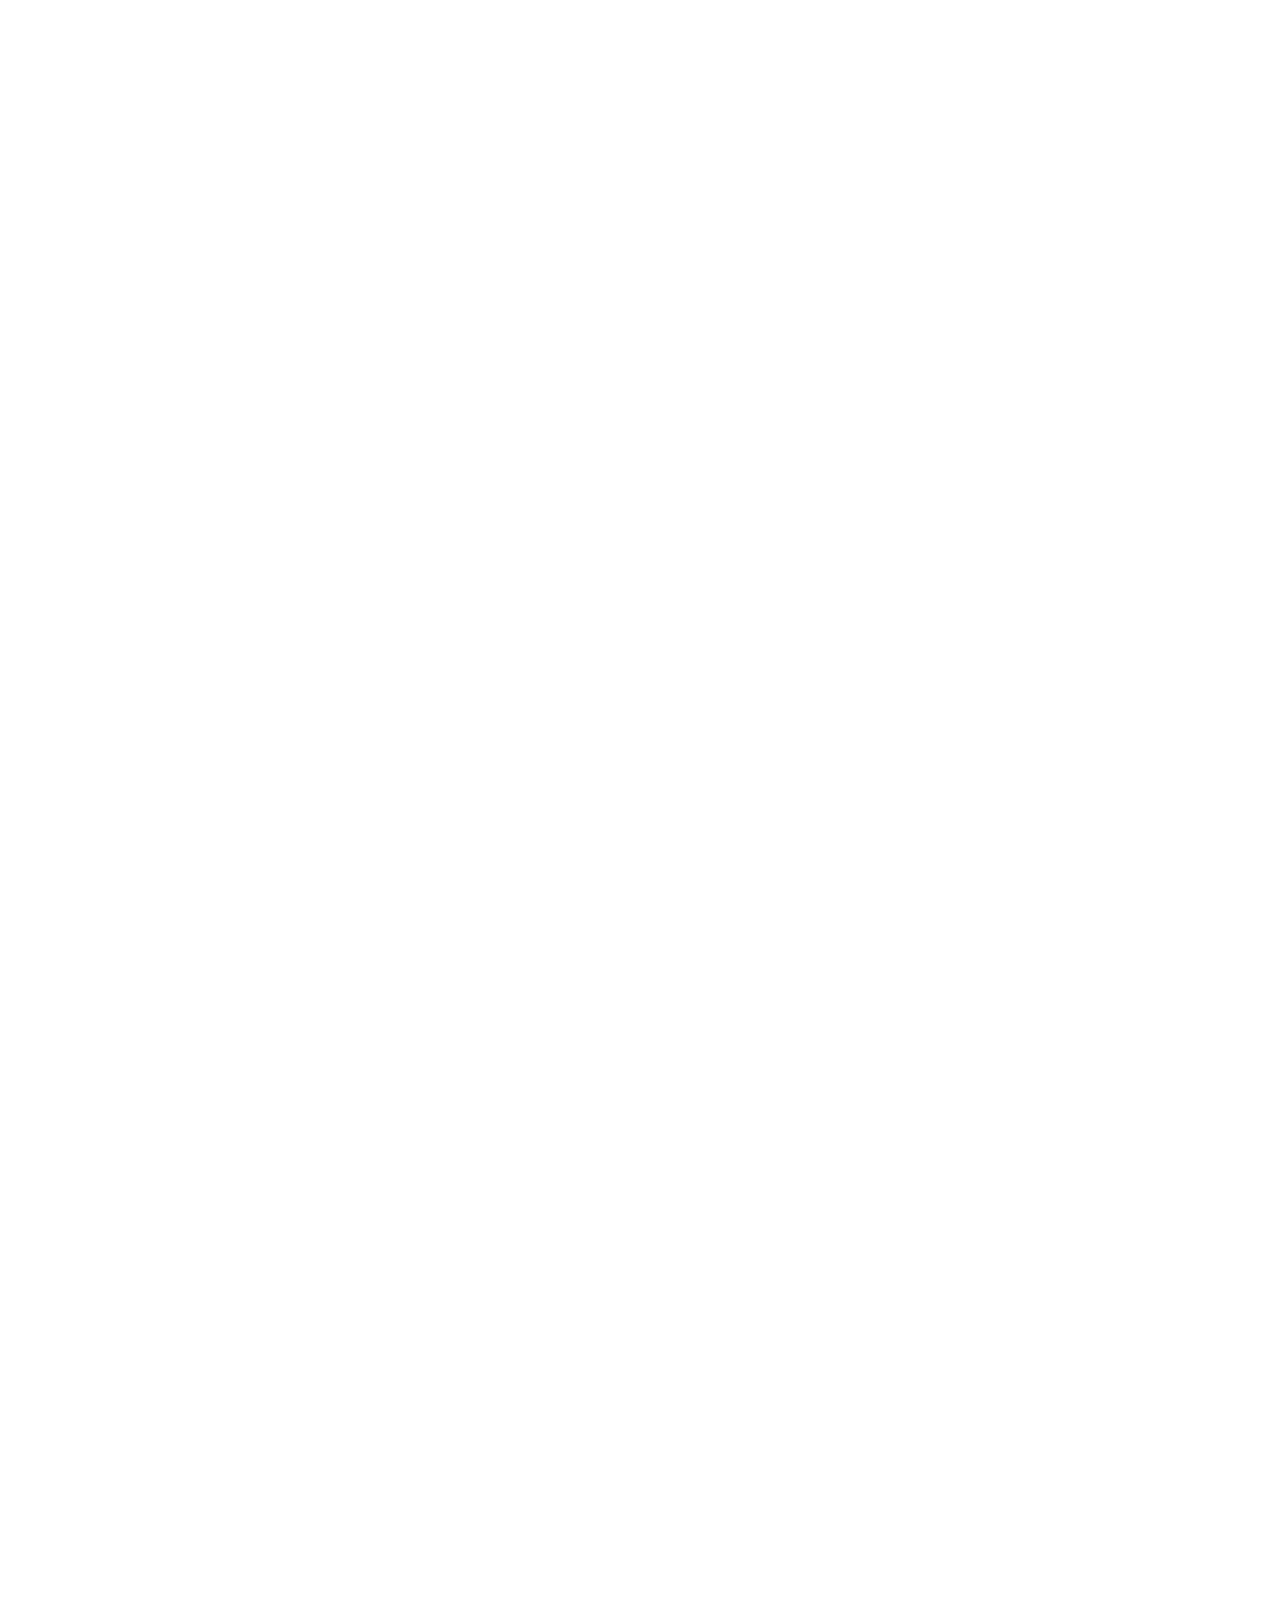
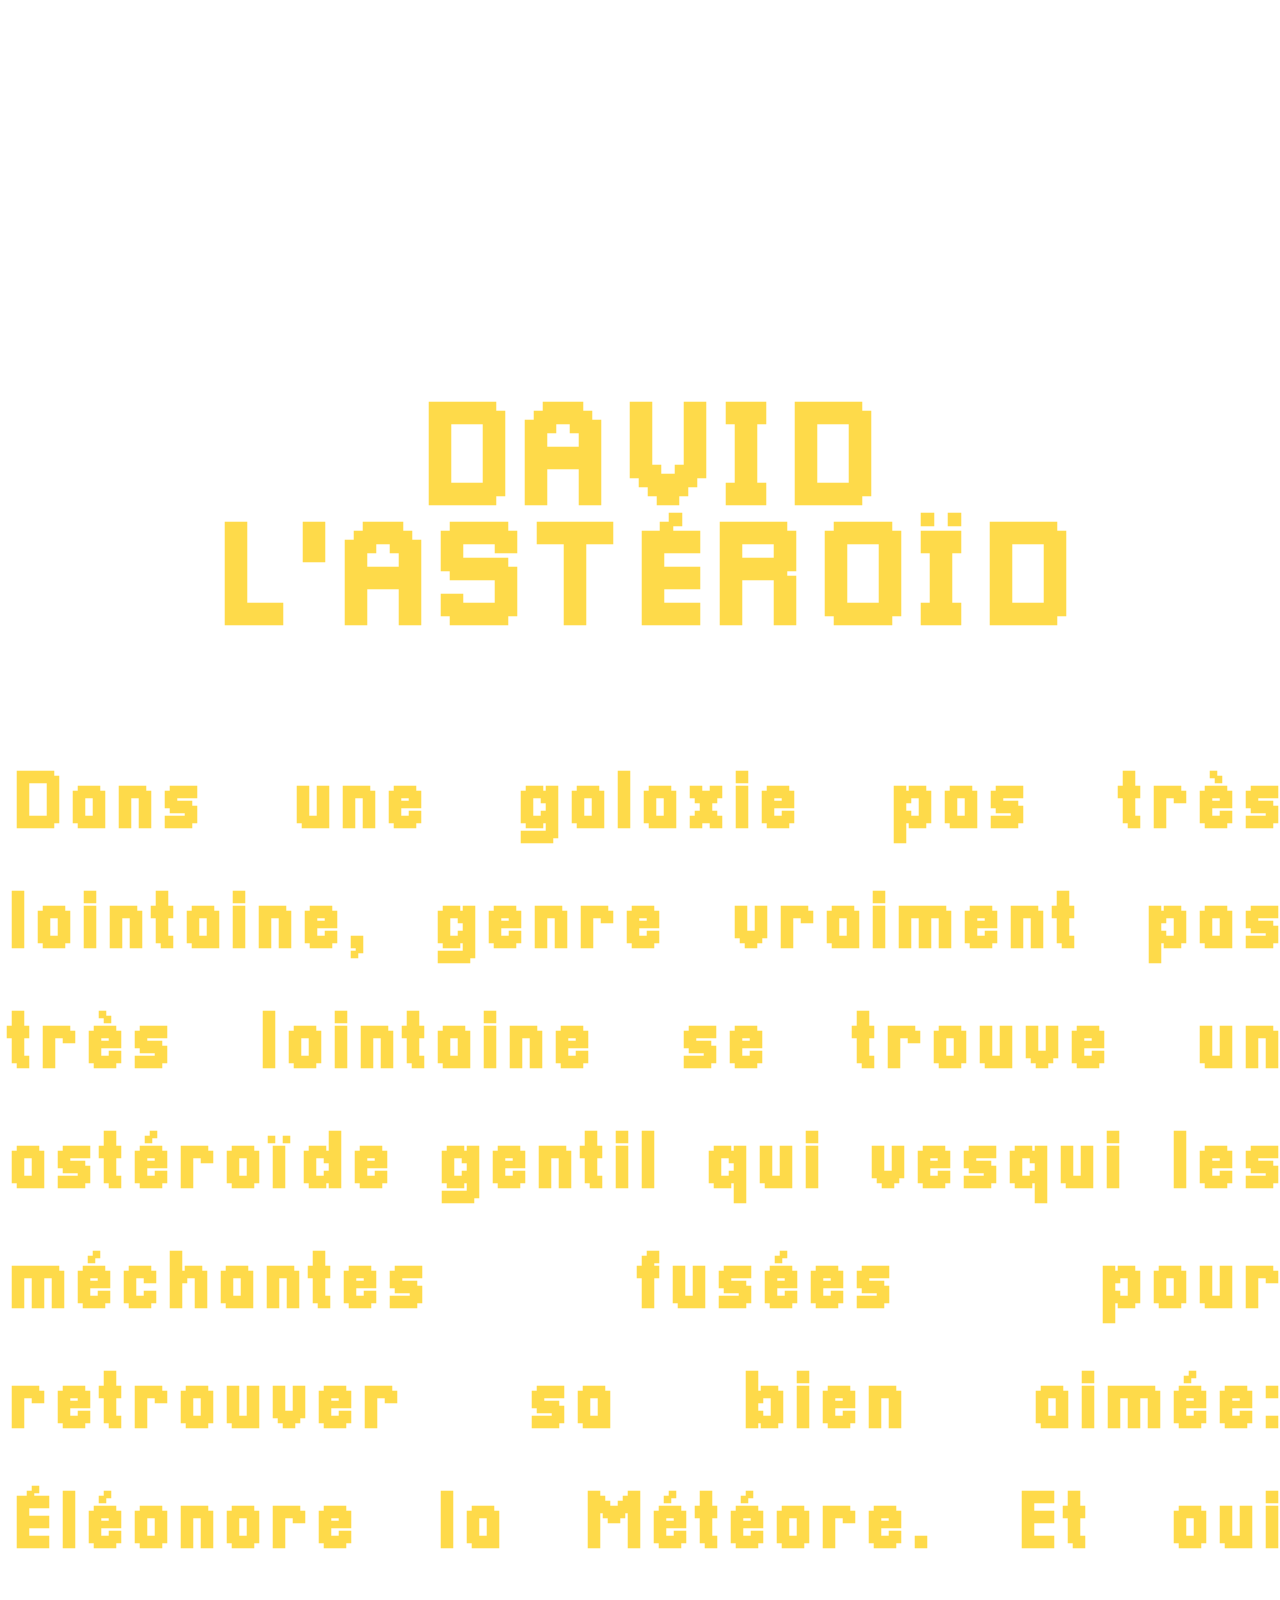
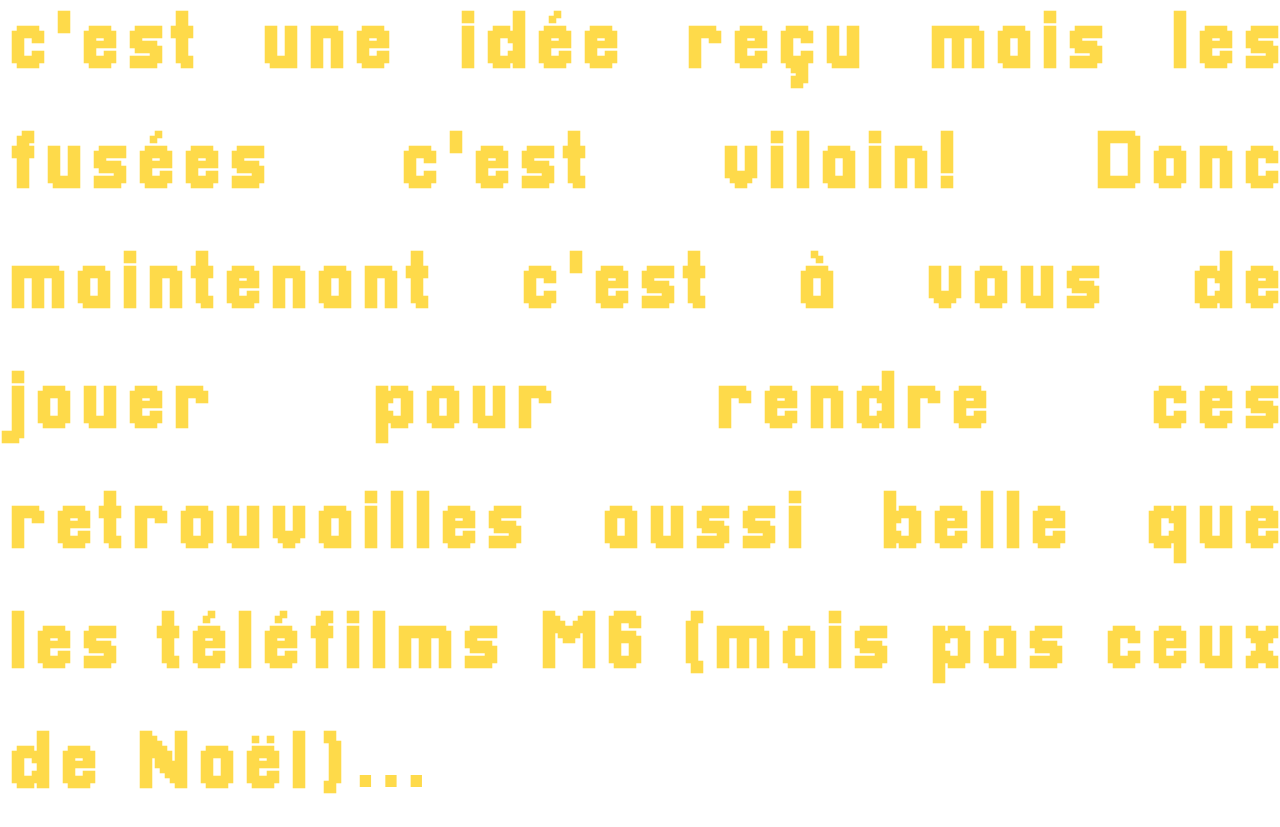
==== commit a1c6eaf5: "terminée" ====
--- a/index.html
+++ b/index.html
@@ -7,11 +7,6 @@
   <link href="styles.css" rel="stylesheet">
  
 </head>
-
-<body onload="draw();">
-
-  <!-- <canvas id="asteroid" width="150" height="150">
-  </canvas> -->
 
  
   <div class="fade"></div>
@@ -42,12 +37,7 @@
     
   </section>
 
-  <div id="div"><a href="#" id="btnstart"> <img src="image/logodavidy.png" width="500px" alt=""></a></div>
-  
-  <!-- <a href="#" id="btnstart"> <img src="image/logodavidy.png" alt=""></a>  -->
-
-  <!-- <script src="scripts.js"></script> -->
+  <div id="div"><a href="game.html" id="btnstart"> <img src="image/logodavidy.png" width="500px" alt=""></a></div>
 </body>
-
-
+<script src="script.js"></script>
 </html>--- a/styles.css
+++ b/styles.css
@@ -1,7 +1,3 @@
-/* canvas {
-  border: 1px solid black
-} */
-
 @font-face {
   font-family: "Pixellari";
   src: url("fonts/Pixellari.ttf");
@@ -64,3 +60,6 @@
   justify-content: center;
 }
 
+#div {
+  display:none;
+}